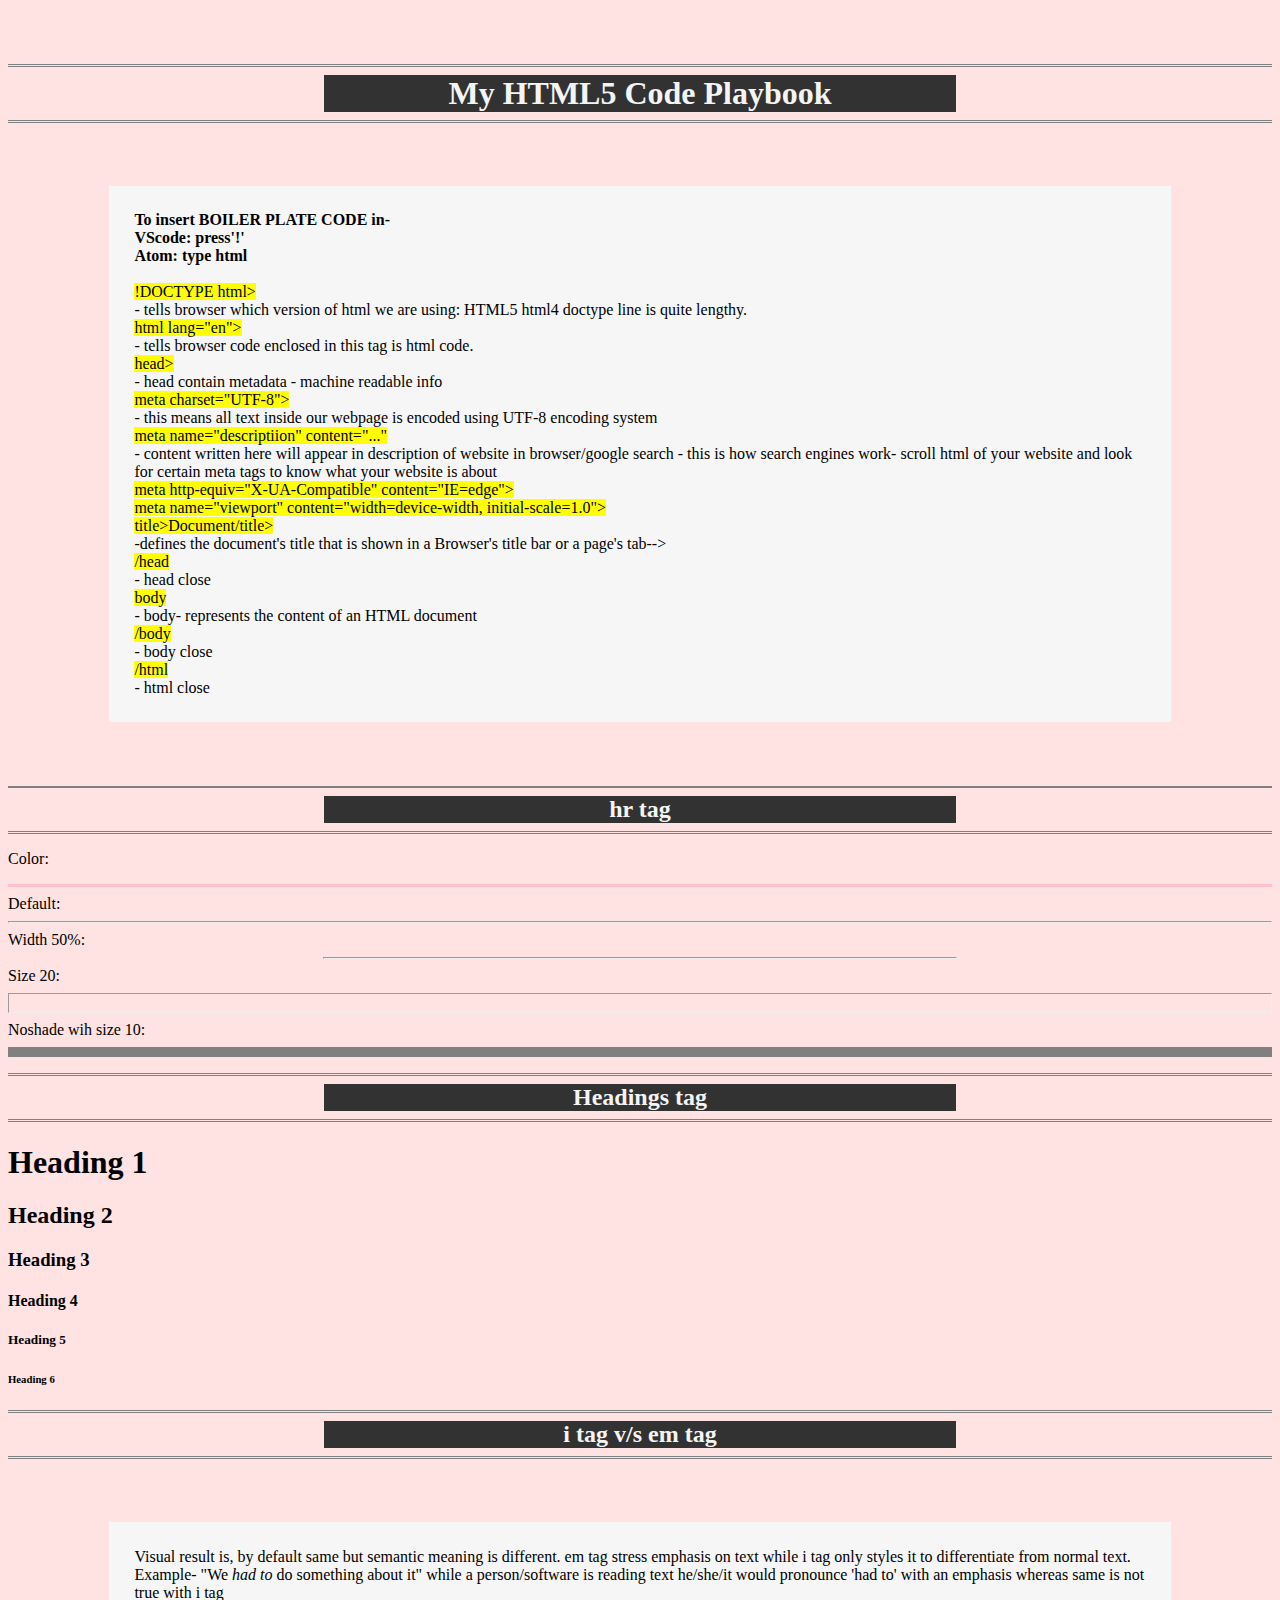
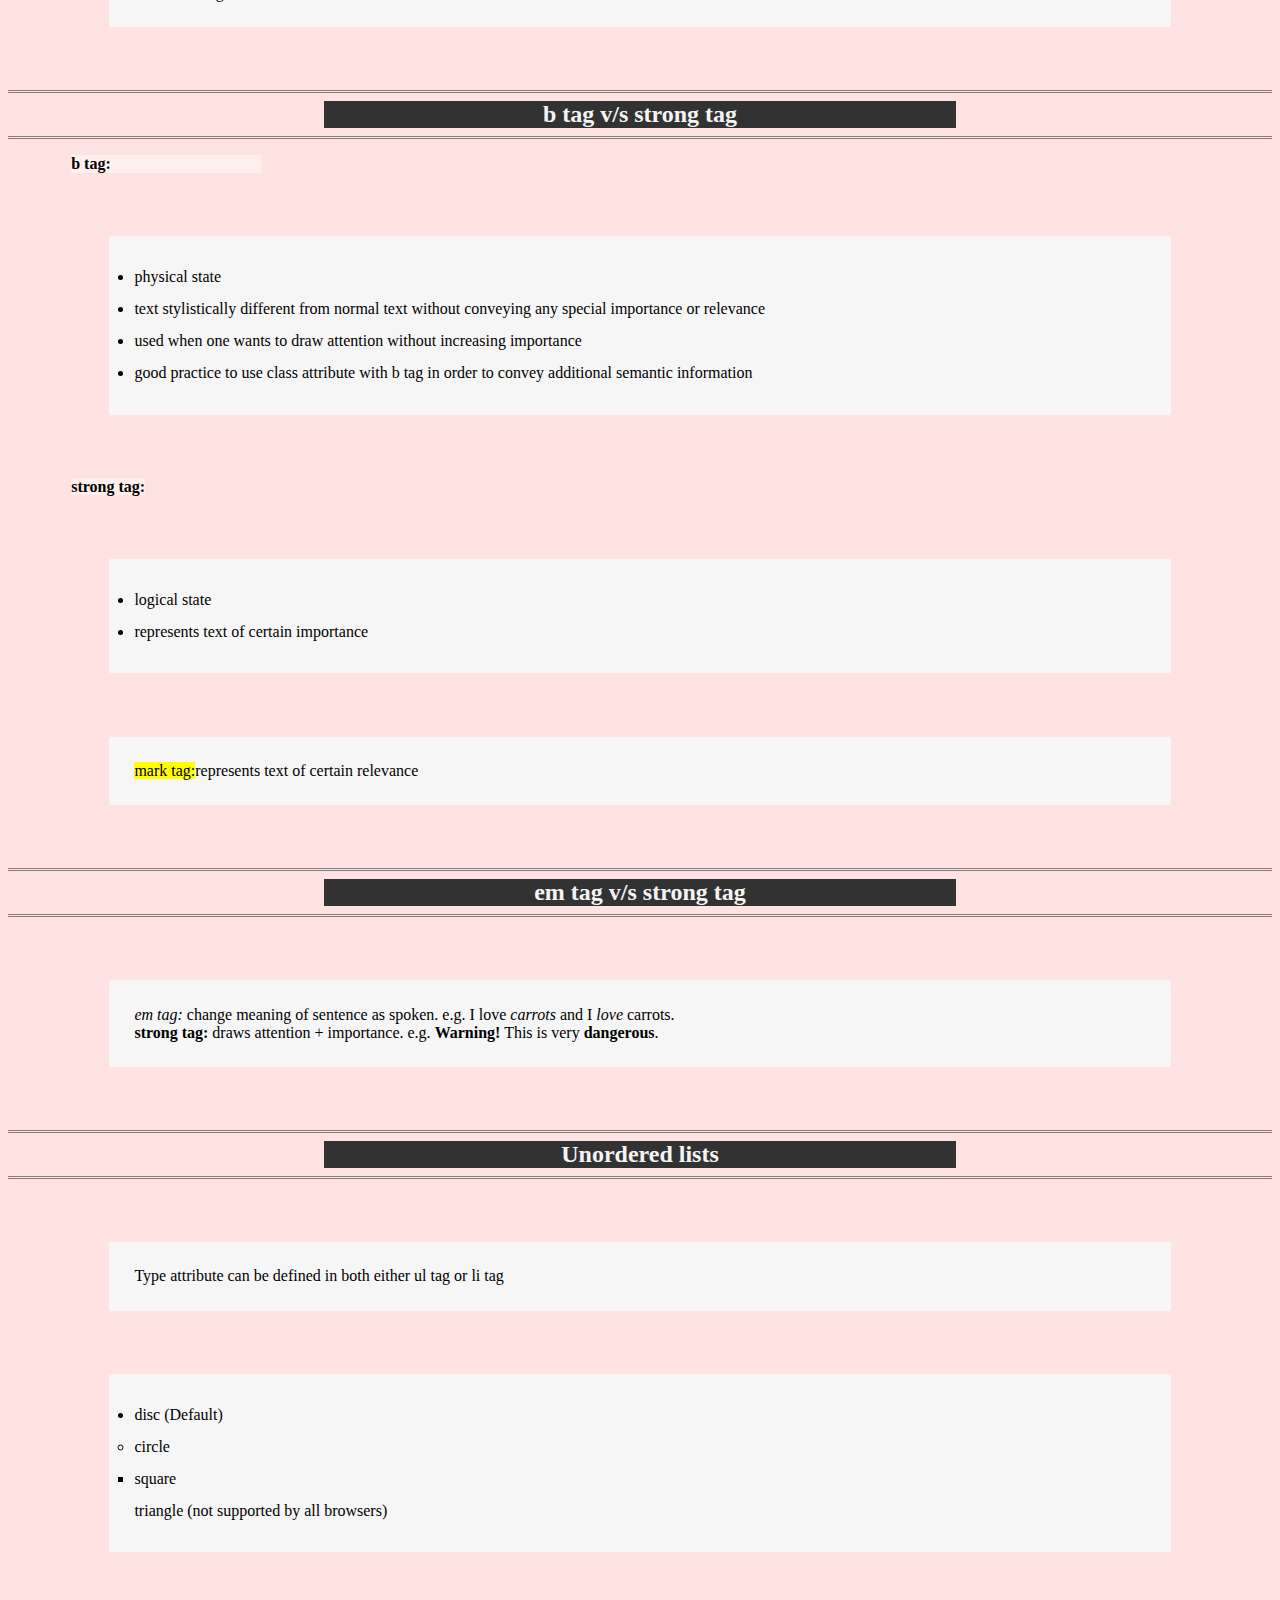
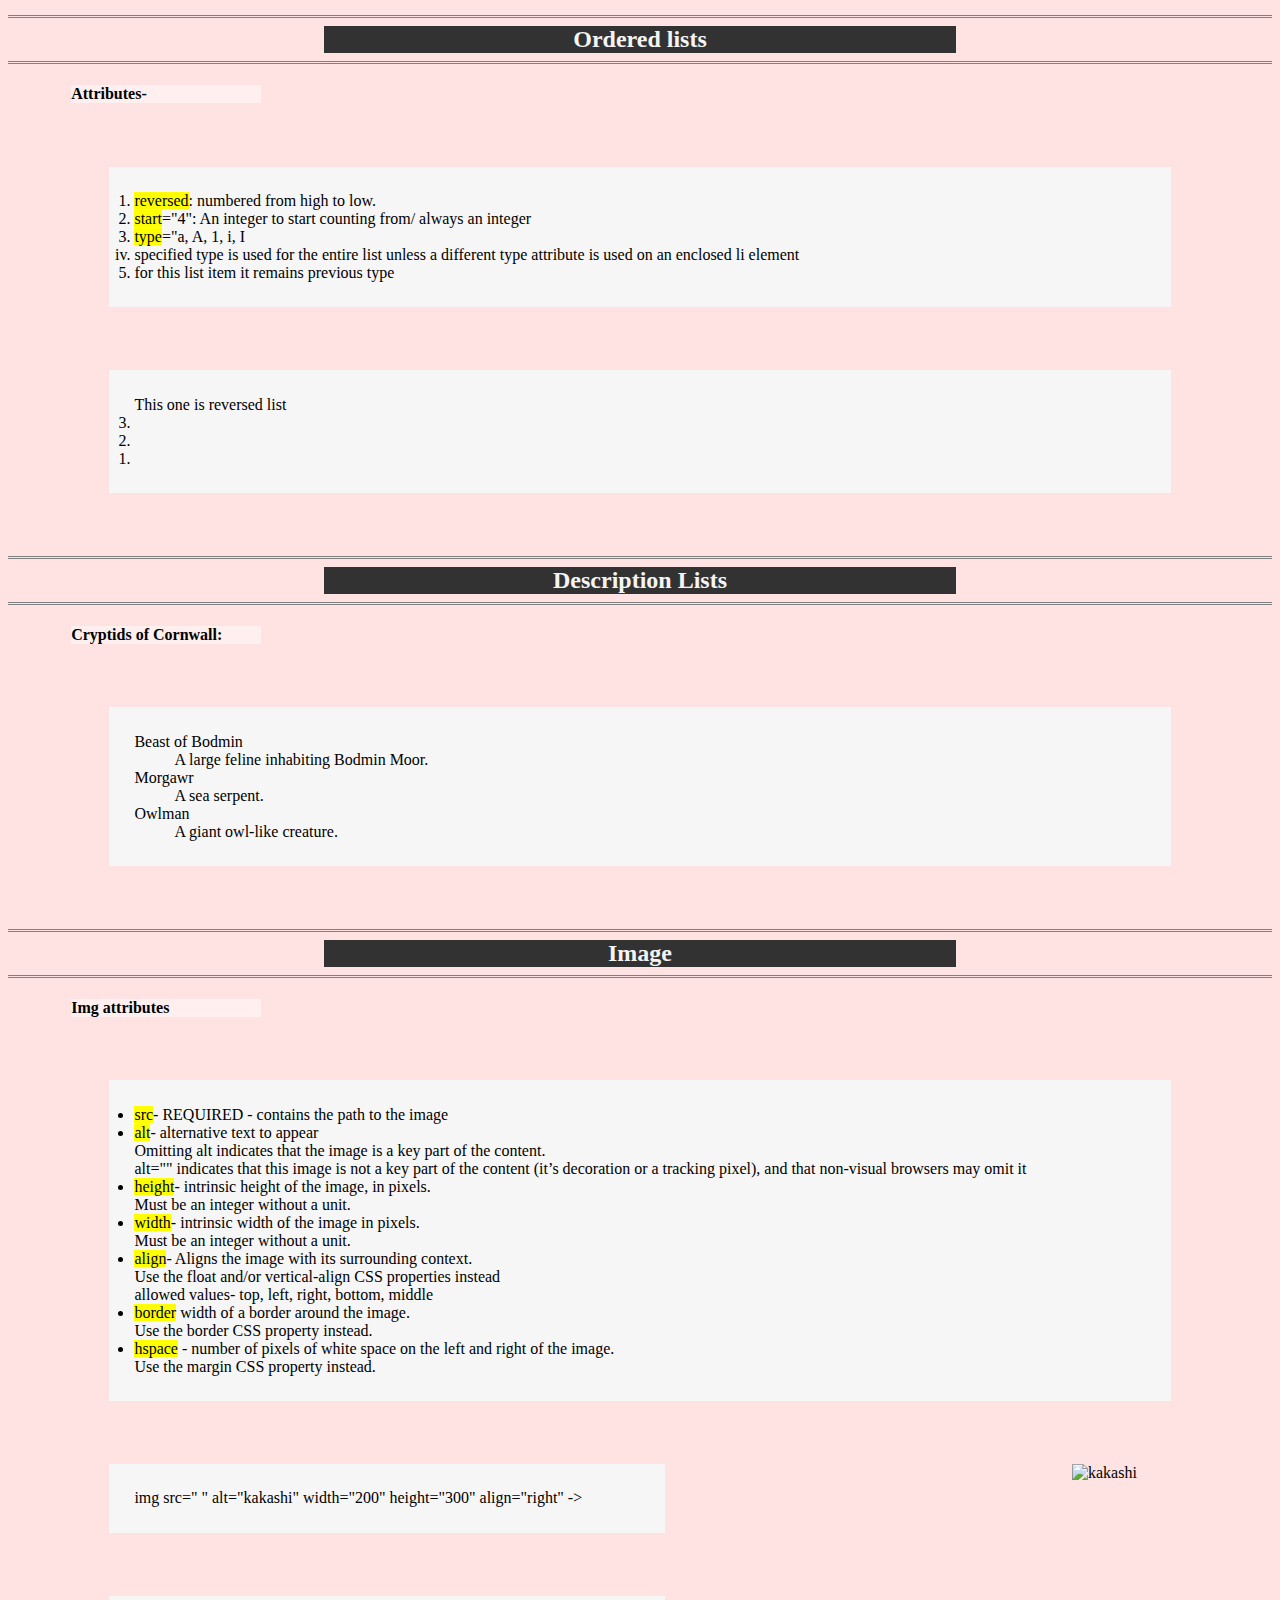
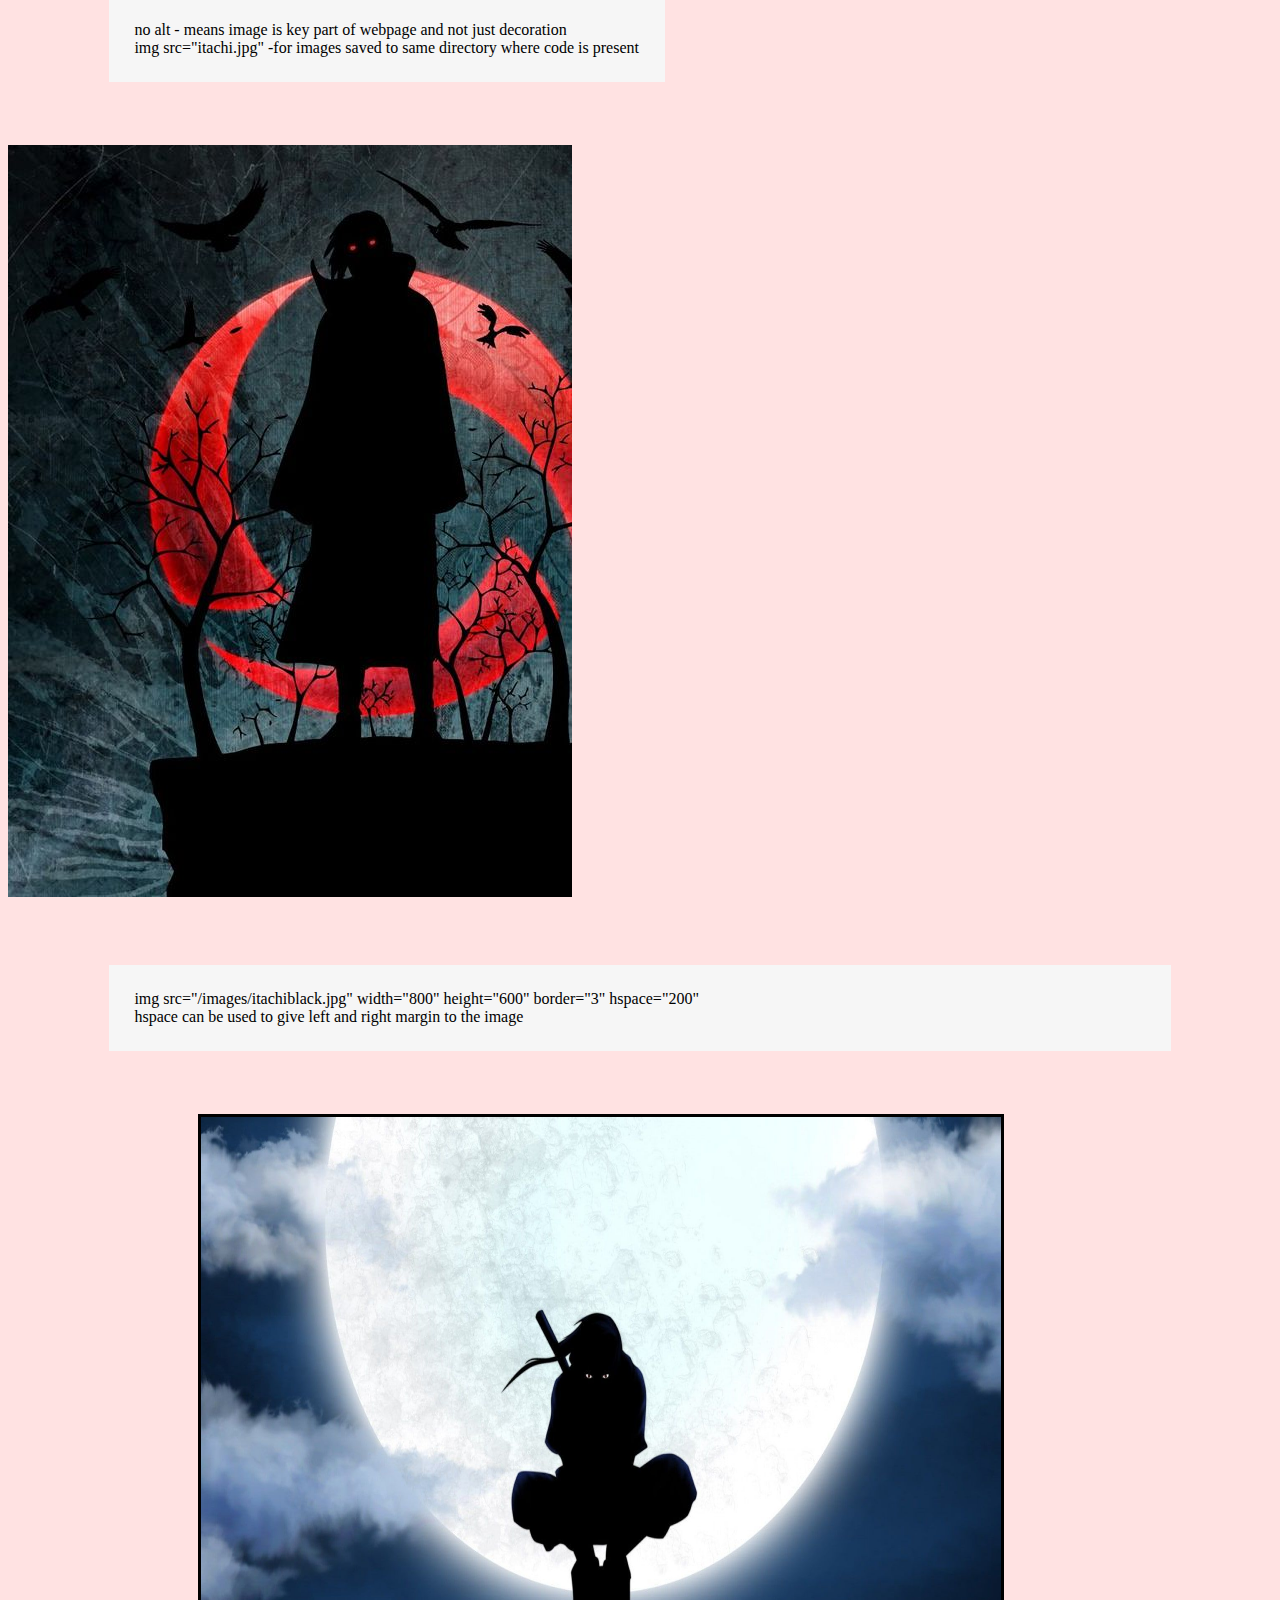
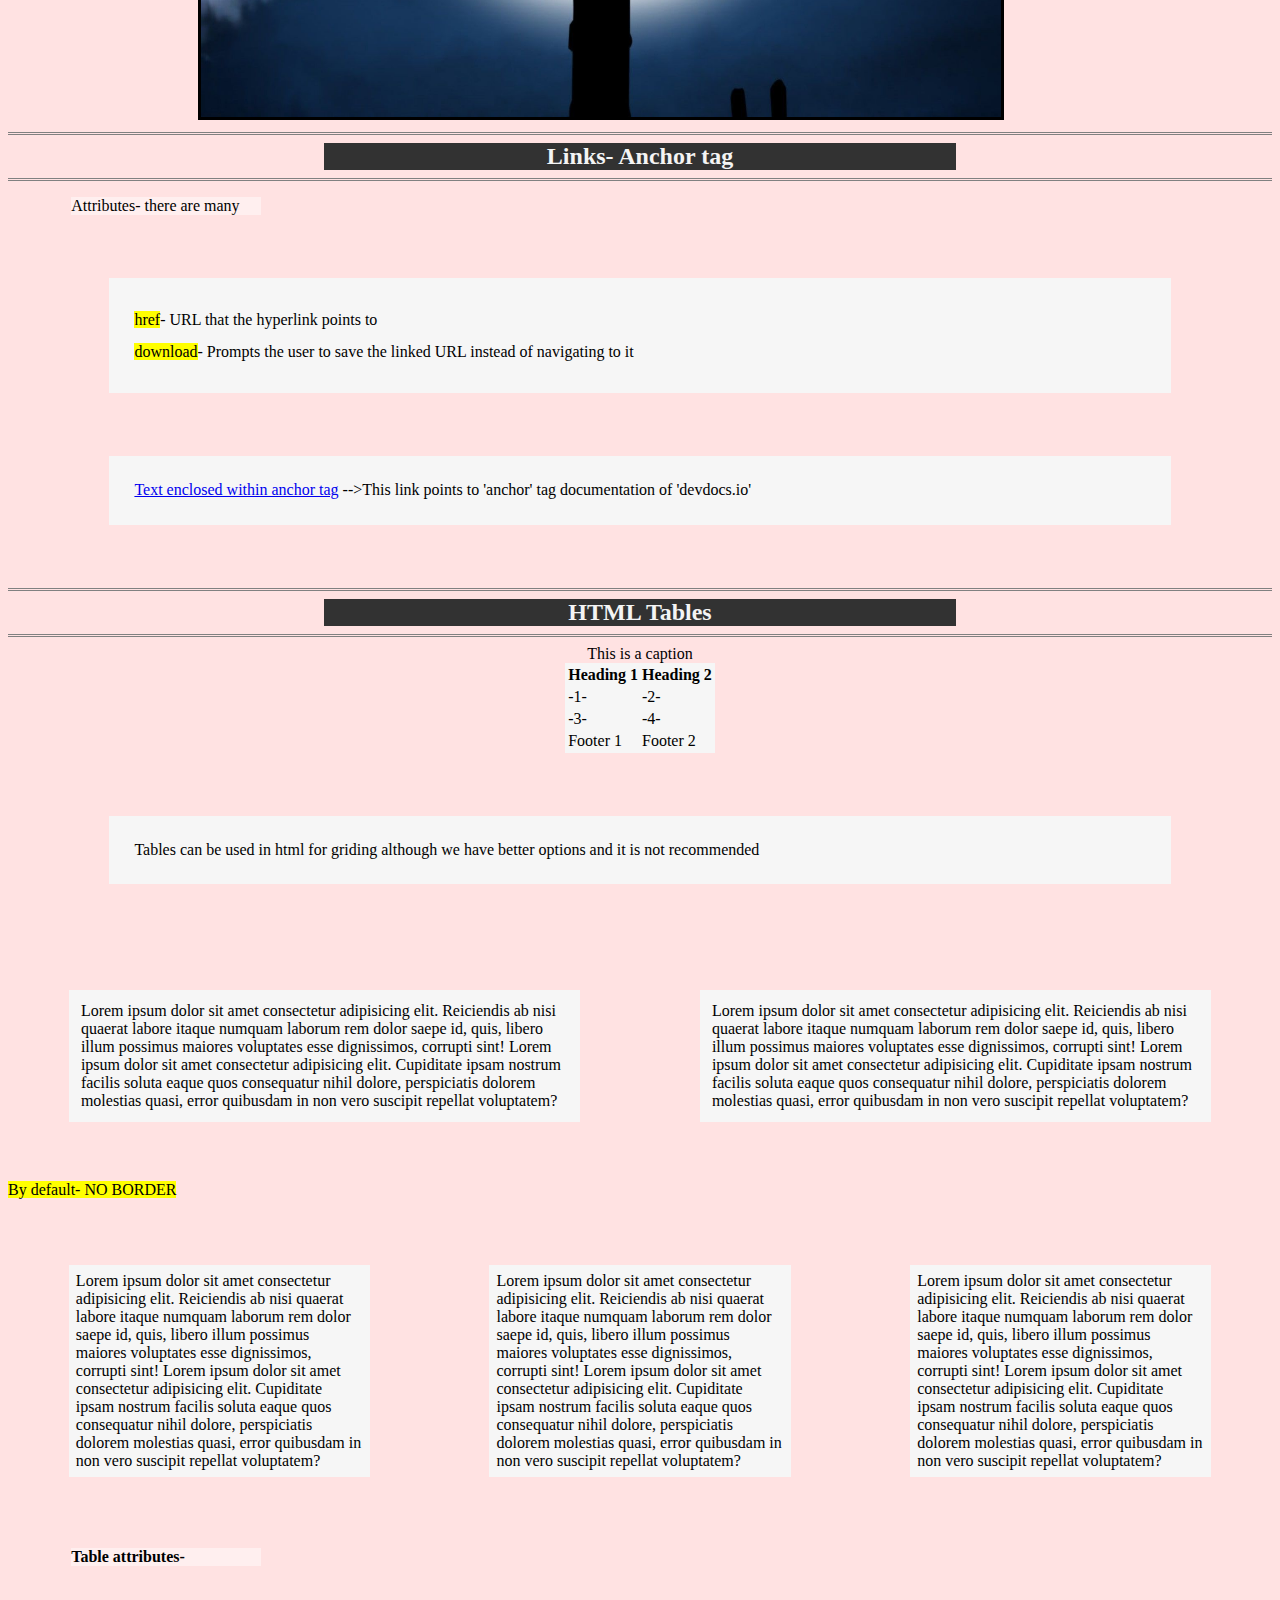
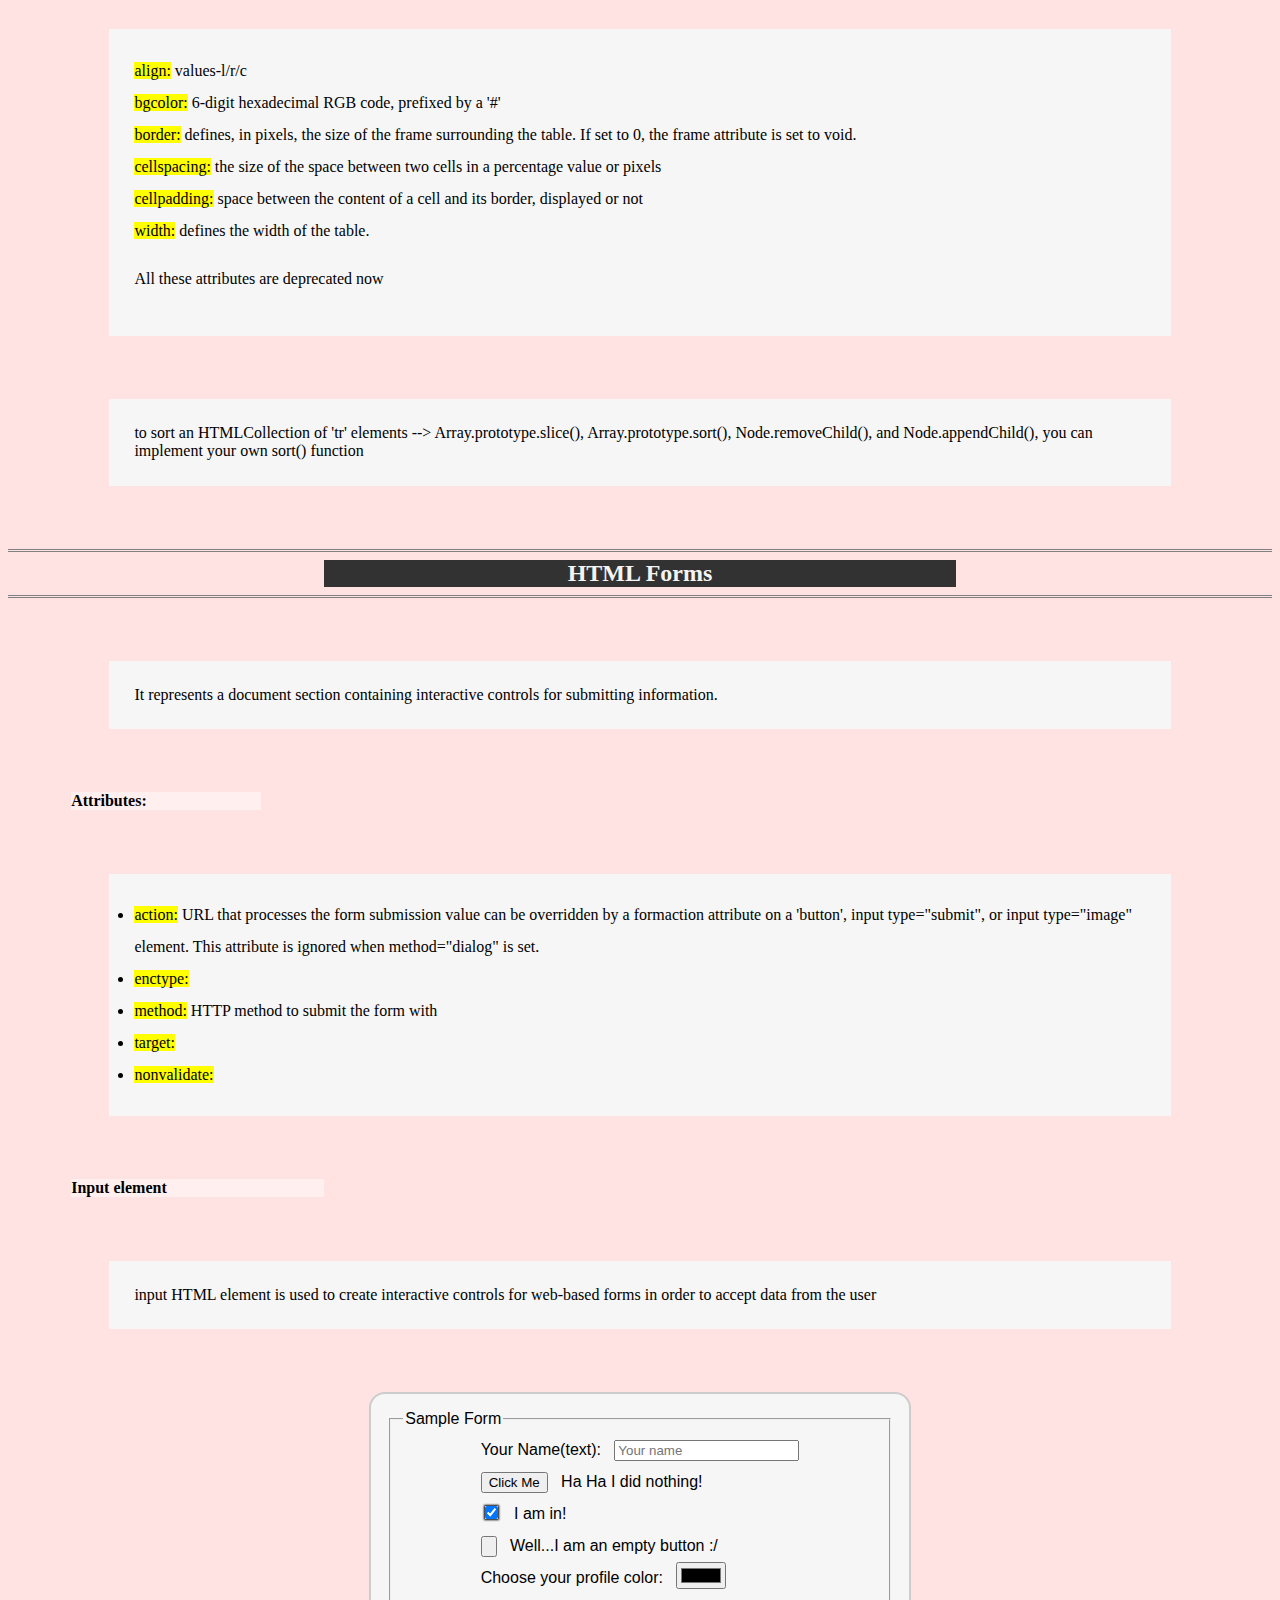
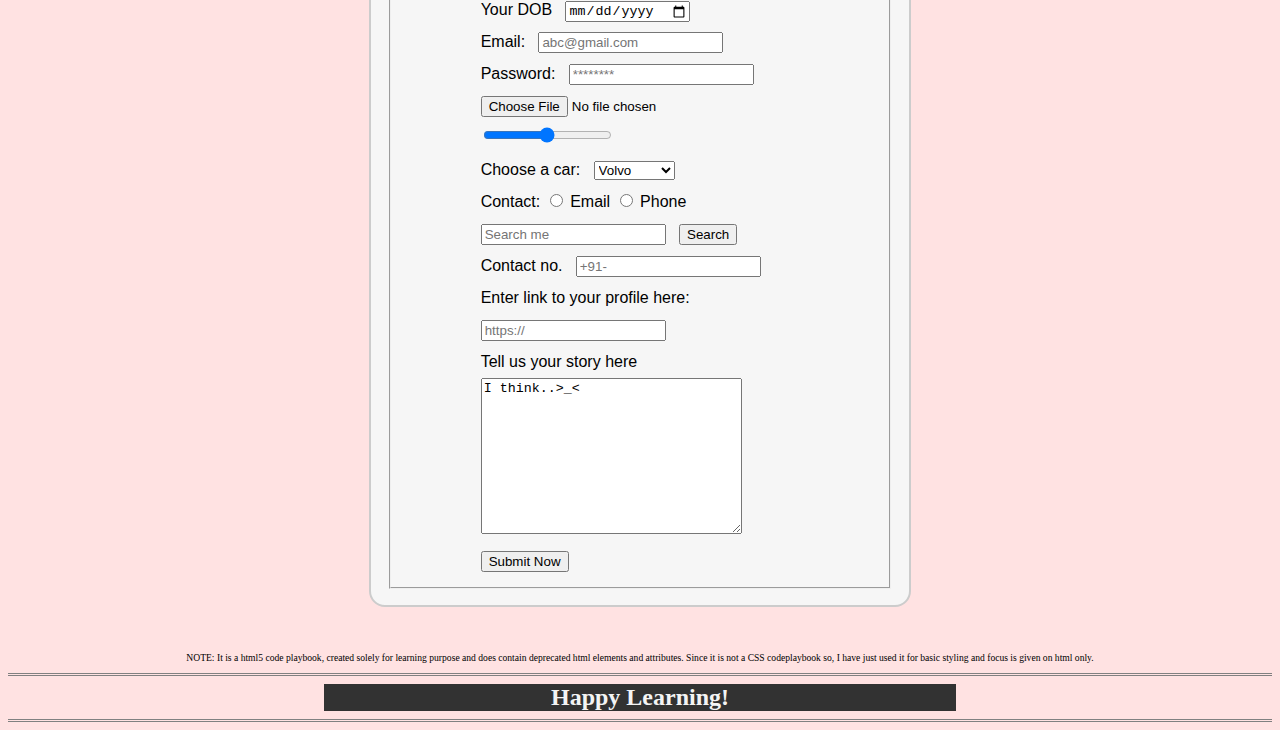
==== index.html @ 46c09ff7 "Rename HTMLplaybook.html to index.html" ====
<!DOCTYPE html>
<html lang="en">
    <head>
        <meta charset="UTF-8">
        <meta http-equiv="X-UA-Compatible" content="IE=edge">
        <meta name="viewport" content="width=device-width, initial-scale=1.0">
        <link rel="stylesheet" href="style.css">
        <title>My html5 code playbook</title>
    </head>
    <body><!--This is INLINE CSS-->
        <br>
        <hr class="head-hr" style="margin-top:3%;"> <!--default hr tag-->
        
            <h1 class="headings">My HTML5 Code Playbook</h1>
        
        <hr class="head-hr">

        <p class="text-box"><b>To insert BOILER PLATE CODE in-
            <br>VScode: press'!'
            <br>Atom: type html</b> 
            <br><br>
            <mark>!DOCTYPE html></mark><br>- tells browser which version of html we are using: HTML5 html4 doctype line is quite lengthy.
            <br>
            <mark>html lang="en"></mark><br>- tells browser code enclosed in this tag is html code.
            <br>
            <mark>head></mark><br>- head contain metadata - machine readable info
            <br>
            <mark>meta charset="UTF-8"></mark><br>- this means all text inside our webpage is encoded using UTF-8 encoding system
            <br>
            <mark>meta name="descriptiion" content="..."</mark><br>- content written here will appear in description of website in browser/google search - this is how search engines work- scroll html of your website and look for certain meta tags to know what your website is about
            <br>
            <mark>meta http-equiv="X-UA-Compatible" content="IE=edge"></mark>
            <br>
            <mark>meta name="viewport" content="width=device-width, initial-scale=1.0"></mark>
            <br>
            <mark>title>Document/title></mark><br>-defines the document's title that is shown in a Browser's title bar or a page's tab-->
            <br>
            <mark>/head</mark><br>- head close
            <br>
            <mark>body</mark><br>- body- represents the content of an HTML document
            <br>
            <mark>/body</mark><br>- body close
            <br>
            <mark>/html</mark><br>- html close
        </p>
    <!-------------------------------BOILER PLATE CODE COMPLETED---------------------------------->

        <hr class="head-hr">
        <h2 class="headings">hr tag</h2>
        <hr class="head-hr">

        <p>
            Color:
            <hr size="3" color="pink"><!--Sets the color of the rule through color name or hexadecimal value.-->
            Default:
            <hr>
            Width 50%:
            <hr width="50%"><!--Sets the length of the rule on the page through a pixel or percentage value-->
            Size 20:
            <hr size="20"><!--this is hr tag without "noshade"-->
            Noshade wih size 10:
            <hr size="10" noshade><!--size attribute sets height in pixels-->
        </p>
        
        <hr class="head-hr">
        <h2 class="headings">Headings tag</h2>
        <hr class="head-hr">

        <h1>Heading 1</h1>
        <h2>Heading 2</h2>
        <h3>Heading 3</h3>
        <h4>Heading 4</h4>
        <h5>Heading 5</h5>
        <h6>Heading 6</h6>
        <!--Heading give line breaks themselves: no need to add br tag-->

        <hr class="head-hr">
        <h2 class="headings">i tag v/s em tag</h2>
        <hr class="head-hr">

        <p class="text-box">Visual result is, by default same but semantic meaning is different. em tag stress emphasis on text while i tag only styles it to differentiate from normal text. Example- "We <em>had to</em> do something about it" while a person/software is reading text he/she/it would pronounce 'had to' with an emphasis whereas same is not true with i tag</p>

        <hr class="head-hr">
        <h2 class="headings">b tag v/s strong tag</h2>
        <hr class="head-hr">

        <p class="subheading">
            <b>b tag:</b> 
        </p>

        <ul class="text-box" style="list-style-type: disc;">
            <li>physical state</li>
            <li>text stylistically different from normal text without conveying any special importance or relevance</li>
            <li>used when one wants to draw attention without increasing importance</li>
            <li>good practice to use class attribute with b tag in order to convey additional semantic information</li>
        </ul>
        
        <strong class="subheading">strong tag:</strong>
        <ul class="text-box" style="list-style-type: disc;">
            <li>logical state</li>
            <li>represents text of certain importance</li>
        </ul>
        
        <p class="text-box"><mark>mark tag:</mark>represents text of certain relevance</p>
        
        <hr class="head-hr">
        <h2 class="headings">em tag v/s strong tag</h2>
        <hr class="head-hr">

        <p class="text-box">
            <em>em tag:</em> change meaning of sentence as spoken. e.g. I love <em>carrots</em> and I <em>love</em> carrots.
            <br>
            <strong>strong tag:</strong> draws attention + importance. e.g. <strong>Warning!</strong> This is very<strong> dangerous</strong>.
        </p>

        <hr class="head-hr">
        <h2 class="headings">Unordered lists</h2>
        <hr class="head-hr">

        <!--for grouping a collection of items that do not have a numerical ordering-->
        <p class="text-box">
        Type attribute can be defined in both either ul tag or li tag
        </p>

        <ul class="text-box">
            <li type="disc">disc (Default)</li>
            <li type="circle">circle</li>
            <li type="square">square</li>
            <li type="triangle">triangle (not supported by all browsers)</li>
        </ul>
        
        <hr class="head-hr">
        <h2 class="headings">Ordered lists</h2>
        <hr class="head-hr">
        <!--
            li*5 and enter inserts 5 li 
            ul>li*5 inserts 5 li of ul
        -->
        <h4 class="subheading">Attributes-</h4>
        <ol type="1" class="text-box">
            <li><mark>reversed</mark>:  numbered from high to low.</li>
            <li><mark>start</mark>="4": An integer to start counting from/ always an integer</li>
            <li><mark>type</mark>="a, A, 1, i, I</li>
            <li type="i">specified type is used for the entire list unless a different type attribute is used on an enclosed li element</li>
            <li>for this list item it remains previous type</li>
        </ol>
        <ol reversed class="text-box">
            This one is reversed list
            <li></li>
            <li></li>
            <li></li>
        </ol>

        <hr class="head-hr">
        <h2 class="headings">Description Lists</h2>
        <hr class="head-hr">

        <h4 class="subheading">Cryptids of Cornwall:</h4>
        <dl class="text-box">
            <dt>Beast of Bodmin</dt>
            <dd>A large feline inhabiting Bodmin Moor.</dd>

            <dt>Morgawr</dt>
            <dd>A sea serpent.</dd>

            <dt>Owlman</dt>
            <dd>A giant owl-like creature.</dd>
        </dl>

        <hr class="head-hr">
        <h2 class="headings">Image</h2>
        <hr class="head-hr">

        <h4 class="subheading">Img attributes</h4>
        <ul class="text-box" style="list-style-type: disc; line-height: normal;">
            <li><mark>src</mark>- REQUIRED - contains the path to the image</li>
            <li><mark>alt</mark>- alternative text to appear</li>Omitting alt indicates that the image is a key part of the content.<br>alt="" indicates that this image is not a key part of the content (it’s decoration or a tracking pixel), and that non-visual browsers may omit it 
            <li><mark>height</mark>- intrinsic height of the image, in pixels.<br>Must be an integer without a unit.</li>
            <li><mark>width</mark>- intrinsic width of the image in pixels.<br>Must be an integer without a unit.</li>
            <li><mark>align</mark>- Aligns the image with its surrounding context.<br>Use the float and/or vertical-align CSS properties instead</li>
            allowed values- top, left, right, bottom, middle
            <li><mark>border</mark> width of a border around the image.<br>Use the border CSS property instead.</li>    
            <li><mark>hspace</mark> - number of pixels of white space on the left and right of the image.<br>Use the margin CSS property instead.</li>
        </ul>

        <img src="https://images.hdqwalls.com/download/kakashi-hatake-naruto-bw-800x1280.jpg" alt="kakashi" width="200" height="300" align="right">
        <p class="text-box" style="width:40%; margin-left:8%;">img src=" " alt="kakashi" width="200" height="300" align="right" -></p>
        
        <p class="text-box" style="width:40%; margin-left:8% ">no alt - means image is key part of webpage and not just decoration<br>img src="itachi.jpg" -for images saved to same directory where code is present</p>

        <img src="itachi.jpg">
        <p class="text-box">img src="/images/itachiblack.jpg" width="800" height="600" border="3" hspace="200"<br>hspace can be used to give left and right margin to the image</p>
        <img src="itachiblack.jpg" width="800" height="600" border="3" hspace="15%">
        
        <hr class="head-hr">
        <h2 class="headings">Links- Anchor tag</h2>
        <hr class="head-hr">

        <p class="subheading">
            Attributes- there are many
        </p>
        <ul class="text-box">
            <li><mark>href</mark>- URL that the hyperlink points to</li>
            <li><mark>download</mark>- Prompts the user to save the linked URL instead of navigating to it</li>
        </ul>

        <p class="text-box">
            <a href="https://devdocs.io/html/element/a">Text enclosed within anchor tag</a> -->This link points to 'anchor' tag documentation of 'devdocs.io' 
        </p>
        

     <!--------------------------------- SECTION-2 COMPLETED-------------------------------------->

        <hr class="head-hr">
        <h2 class="headings">HTML Tables</h2>
        <hr class="head-hr">

        <table bgcolor="#F6F6F6" align="center">
            <!--red highlighted attributes are deprecated now-->
            <caption>This is a caption</caption>
            <!--thead/tfoot are used for stylling head/foot/body differently or made them fixed and stuff like that -->
            <thead>
                <th>Heading 1</th>
                <th>Heading 2</th>
            </thead>
            <tbody>
                <tr>
                    <td>-1-</td>
                    <td>-2-</td>
                </tr>
                <tr>
                    <td>-3-</td>
                    <td>-4-</td>
                </tr>
            </tbody>
            <tfoot>
                <tr>
                <td>Footer 1</td>
                <td>Footer 2</td>
                </tr>
            </tfoot>
        </table>
        <p class="text-box">Tables can be used in html for griding although we have better options and it is not recommended</p>
        <table cellpadding="10%">
            <tr>
                <td>
                    <p class="text-box">Lorem ipsum dolor sit amet consectetur adipisicing elit. Reiciendis ab nisi quaerat labore itaque numquam laborum rem dolor saepe id, quis, libero illum possimus maiores voluptates esse dignissimos, corrupti sint! Lorem ipsum dolor sit amet consectetur adipisicing elit. Cupiditate ipsam nostrum facilis soluta eaque quos consequatur nihil dolore, perspiciatis dolorem molestias quasi, error quibusdam in non vero suscipit repellat voluptatem?</p>
                </td>
                <td>
                    <p class="text-box">Lorem ipsum dolor sit amet consectetur adipisicing elit. Reiciendis ab nisi quaerat labore itaque numquam laborum rem dolor saepe id, quis, libero illum possimus maiores voluptates esse dignissimos, corrupti sint! Lorem ipsum dolor sit amet consectetur adipisicing elit. Cupiditate ipsam nostrum facilis soluta eaque quos consequatur nihil dolore, perspiciatis dolorem molestias quasi, error quibusdam in non vero suscipit repellat voluptatem?</p>
                </td>
            </tr>
        </table>
        
        <p>
            <mark>By default- NO BORDER</mark>
        </p>
        
        <table cellspacing="10%" cellpadding="30%">
            <tr>
                <td>
                    <p class="text-box">Lorem ipsum dolor sit amet consectetur adipisicing elit. Reiciendis ab nisi quaerat labore itaque numquam laborum rem dolor saepe id, quis, libero illum possimus maiores voluptates esse dignissimos, corrupti sint! Lorem ipsum dolor sit amet consectetur adipisicing elit. Cupiditate ipsam nostrum facilis soluta eaque quos consequatur nihil dolore, perspiciatis dolorem molestias quasi, error quibusdam in non vero suscipit repellat voluptatem?</p>
                </td>
                <td>
                    <p class="text-box">Lorem ipsum dolor sit amet consectetur adipisicing elit. Reiciendis ab nisi quaerat labore itaque numquam laborum rem dolor saepe id, quis, libero illum possimus maiores voluptates esse dignissimos, corrupti sint! Lorem ipsum dolor sit amet consectetur adipisicing elit. Cupiditate ipsam nostrum facilis soluta eaque quos consequatur nihil dolore, perspiciatis dolorem molestias quasi, error quibusdam in non vero suscipit repellat voluptatem?</p>
                </td>
                <td>
                    <p class="text-box">Lorem ipsum dolor sit amet consectetur adipisicing elit. Reiciendis ab nisi quaerat labore itaque numquam laborum rem dolor saepe id, quis, libero illum possimus maiores voluptates esse dignissimos, corrupti sint! Lorem ipsum dolor sit amet consectetur adipisicing elit. Cupiditate ipsam nostrum facilis soluta eaque quos consequatur nihil dolore, perspiciatis dolorem molestias quasi, error quibusdam in non vero suscipit repellat voluptatem?</p>
                </td>
            </tr>
        </table>

        <h4 class="subheading">Table attributes-</h4>
        <ul class="text-box">
            <li><mark>align:</mark> values-l/r/c</li>
            <li><mark>bgcolor:</mark>  6-digit hexadecimal RGB code, prefixed by a '#'</li>
            <li><mark>border:</mark> defines, in pixels, the size of the frame surrounding the table. If set to 0, the frame attribute is set to void.</li>
            <li><mark>cellspacing:</mark> the size of the space between two cells in a percentage value or pixels</li>
            <li><mark>cellpadding:</mark> space between the content of a cell and its border, displayed or not</li>
            <li><mark>width:</mark> defines the width of the table.</li>
            <p>All these attributes are deprecated now</p>
        </ul>

        <p class="text-box"> to sort an HTMLCollection of 'tr' elements --> Array.prototype.slice(), Array.prototype.sort(), Node.removeChild(), and Node.appendChild(), you can implement your own sort() function </p>

        <hr class="head-hr">
        <h2 class="headings">HTML Forms</h2>
        <hr class="head-hr">

        <p class="text-box">It represents a document section containing interactive controls for submitting information.</p>

        <h4 class="subheading">Attributes:</h4>
        <ul class="text-box" style="list-style-type: disc;">
            <li><mark>action:</mark> URL that processes the form submission value can be overridden by a formaction attribute on a 'button', input type="submit", or input type="image" element. This attribute is ignored when method="dialog" is set.</li>
            <li><mark>enctype:</mark></li>
            <li><mark>method:</mark>  HTTP method to submit the form with</li>
            <li><mark>target:</mark></li>
            <li><mark>nonvalidate:</mark></li>
        </ul>

        <h4 class="subheading" style="width:20%;">Input element</h4>
        <p class="text-box">input HTML element is used to create interactive controls for web-based forms in order to accept data from the user</p>

        <!--for structuring our web form and make styling easier form must be in lists-->

        <form action="mailto:kspgsp72@gmail.com" method="post" enctype="text/plain">
            <fieldset   class="form">
                <legend>Sample Form</legend>
                <ul>
                    <li>
                        <label for="name">Your Name(text):</label>
                        &nbsp;
                        <input type="text" id="name" name="YourName" placeholder="Your name">
                    </li>

                    <!--name="YourName" this name appear on where data inputted by user appear to admin-->
                    <li>
                        <input type="button" id="btn1" value="Click Me">
                        &nbsp;
                        <label for="btn1">Ha Ha I did nothing!</label>
                    </li>
                    <!-- value attribute contains default text filled onto form -->

                    <li>
                        <input type="checkbox" checked id="newsletter">
                        &nbsp;
                        <label for="newsletter">I am in!</label>
                    </li>

                    <li>
                        <input type="button" id="btn2" value="">
                        &nbsp;
                        <label for="btn2">  Well...I am an empty button :/</label>
                    </li>
                    <!--button function can be coded using javascript-->

                    <li>
                        <label for="clr">Choose your profile color:</label>
                        &nbsp;
                        <input type="color" id="clr">
                    </li>

                    <li>
                        <label for="dob">Your DOB</label>
                        &nbsp;
                        <input type="date" id="dob">
                    </li>

                    <li>
                        <label for="mail">Email:</label>
                        &nbsp;
                        <input type="email" id="mail" name="EmailID" placeholder="abc@gmail.com">
                    </li>

                    <li>
                        <label for="pswrd">Password:</label>
                        &nbsp;
                        <input type="password" name="Password" id="pswrd" placeholder="********">
                    </li>

                    <li>
                        <input type="file" name="file">
                    </li>
                
                    <li>
                        <input type="range" name="range-input">
                    </li>    

                    <li>
                        <label for="cars">Choose a car:</label>
                        &nbsp;
                        <select name="cars" id="cars">
                        <option value="volvo">Volvo</option>
                        <option value="saab">Saab</option>
                        <option value="mercedes">Mercedes</option>
                        <option value="audi">Audi</option>
                        </select>
                    </li>

                    <!--Only one radio button in a given group can be selected at the same time-->
                
                    <li>
                        <label>Contact:</label>
                    
                        <input type="radio" id="contactChoice1" name="contact" value="email">
                        <label for="contactChoice1">Email</label>

                        <input type="radio" id="contactChoice2" name="contact" value="phone">
                        <label for="contactChoice2">Phone</label>
                    </li>
                
                    <!-- 
                    name="" appear to admin 
                    value="" is to identify which radio button in a group is selected
                    id="" to link radio button to correct label
                    -->

                    <li>
                        <input type="search" placeholder="Search me" id="srch" name="">
                        &nbsp;
                        <button id="srch">Search</button>
                    </li>

                    <li>
                        <label for="phone">Contact no.</label>
                        &nbsp;
                        <input type="tel" id="phone" name="" placeholder="+91-">
                    </li>

                    <li>
                        <label for="link">Enter link to your profile here:</label><br>
                        <input type="url" id="link" name="" placeholder="https://">
                    </li>

                    <li>
                        <label for="msg">Tell us your story here</label><br>
                        <textarea name="message" id="msg" rows="10" cols="30">I think..>_<</textarea>
                    </li>

                    <li>
                        <input type="submit" id="submit" value="Submit Now">
                    </li>
            </fieldset>
        </form>

        <br><br>
        <p style="font-size: 60%; text-align: center;">NOTE: It is a html5 code playbook, created solely for learning purpose and does contain deprecated html elements and attributes. Since it is not a CSS codeplaybook so, I have just used it for basic styling and focus is given on html only.</p>
        <hr class="head-hr">
        <h2 class="headings">Happy Learning!</h2>
        <hr class="head-hr">
     <!--------------------------------- SECTION-3 COMPLETED-------------------------------------->
    </body>
</html>
---- style.css ----
.headings{
    background-color: #323232;
    width: 50%;
    margin: auto;
    text-align: center;
    color: #F4F4F4;
}
body{
    background-color: #FFE2E2;
}
.head-hr{
    border-style: solid none solid;
    height: 0.9px;
}
.text-box{
    background-color: #F6F6F6;
    margin: auto;
    margin-top: 5%;
    margin-bottom: 5%;
    padding: 2%;
    width:80%;
}
.subheading{
    width: 15%;
    background-color: #FFEFEF;
    margin-left: 5%;
    font-size: 100%;
}
ul {
    list-style: none;
    padding: 0;
    margin: 0;
    line-height: 200%;
}
.form{
    /* to align text of form to center */
    display: flex;
    align-items: center;
    justify-content: center;
}
form {
    /* Center the form on the page */
    margin: 0 auto;
    width: 40%;
    /* Form outline */
    padding: 1em;
    border: 2px solid #CCC;
    border-radius: 1em;
    background-color: #F6F6F6;
    font-family: 'Josefin Sans', sans-serif;
}
input:default {
    box-shadow: 0 0 2px 1px;
}
/*
default is a pseudo class- 
*/
#submit{
    align-items: center;
}
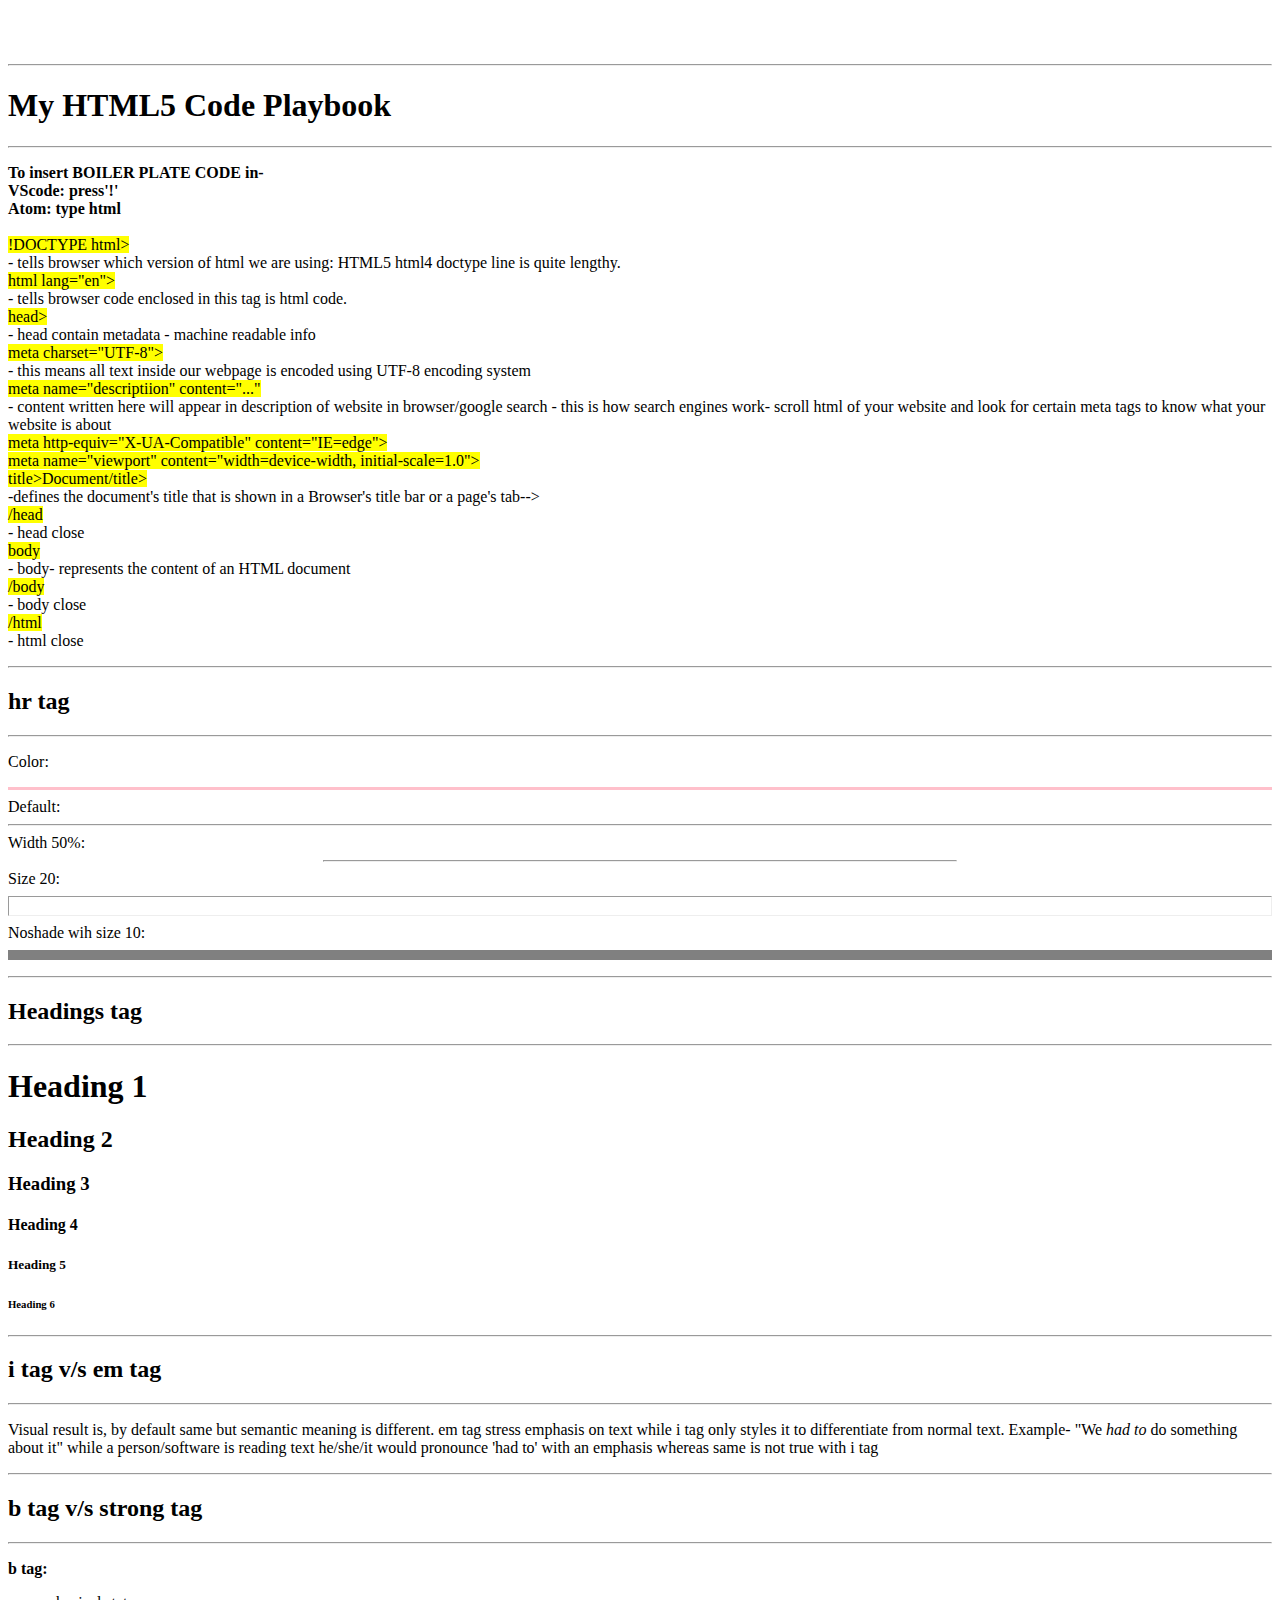
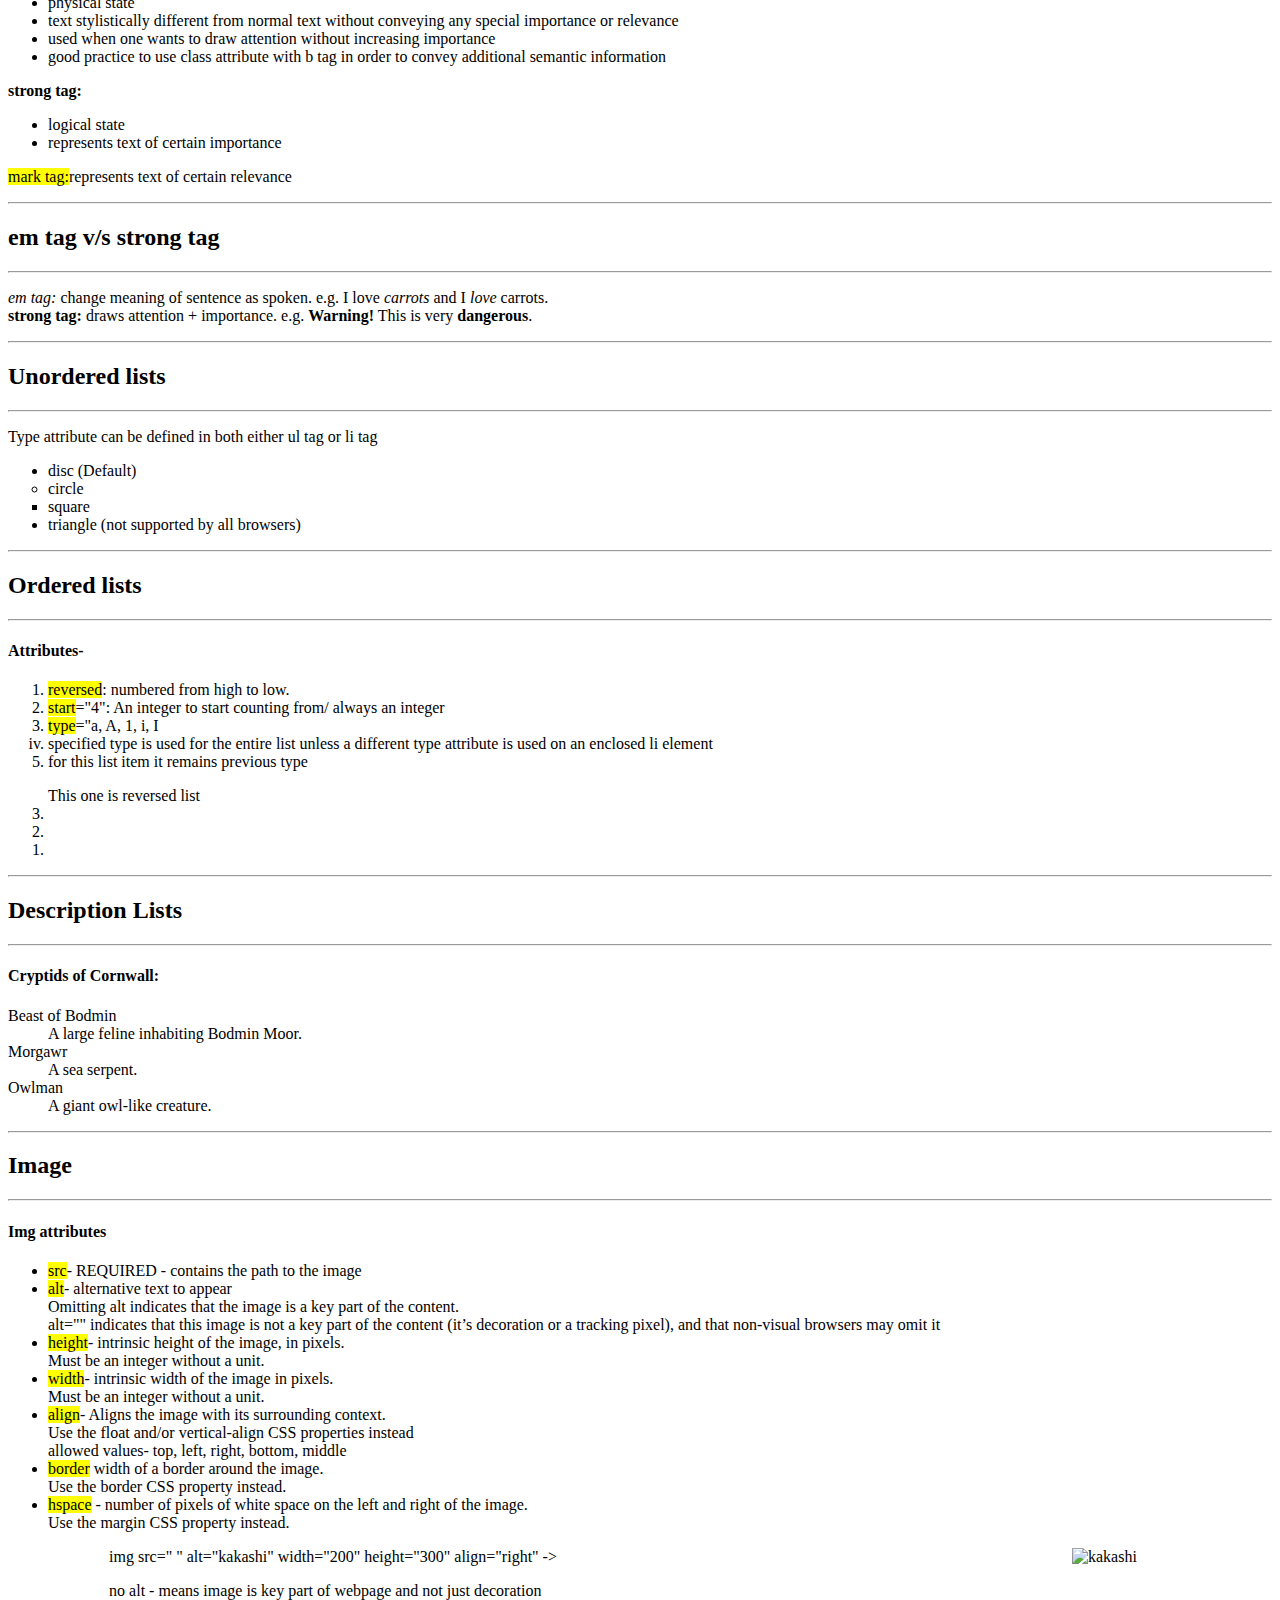
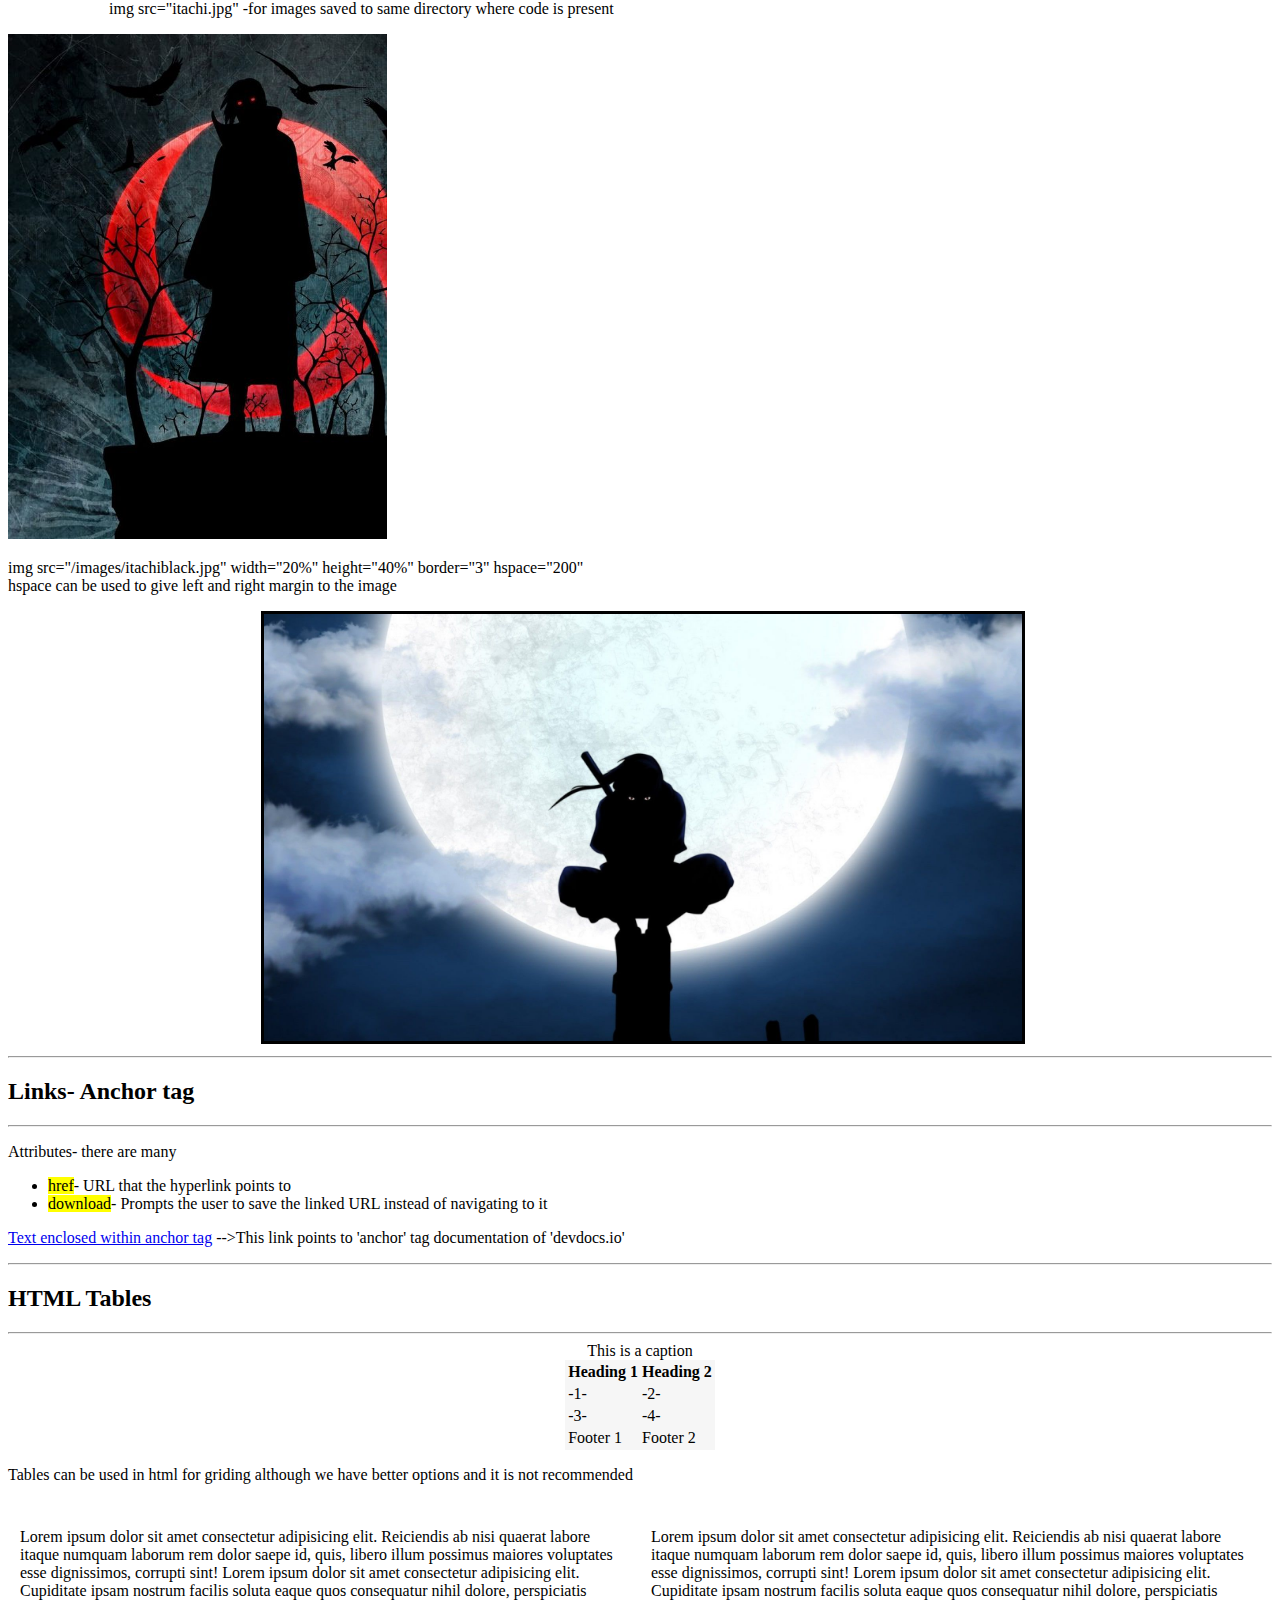
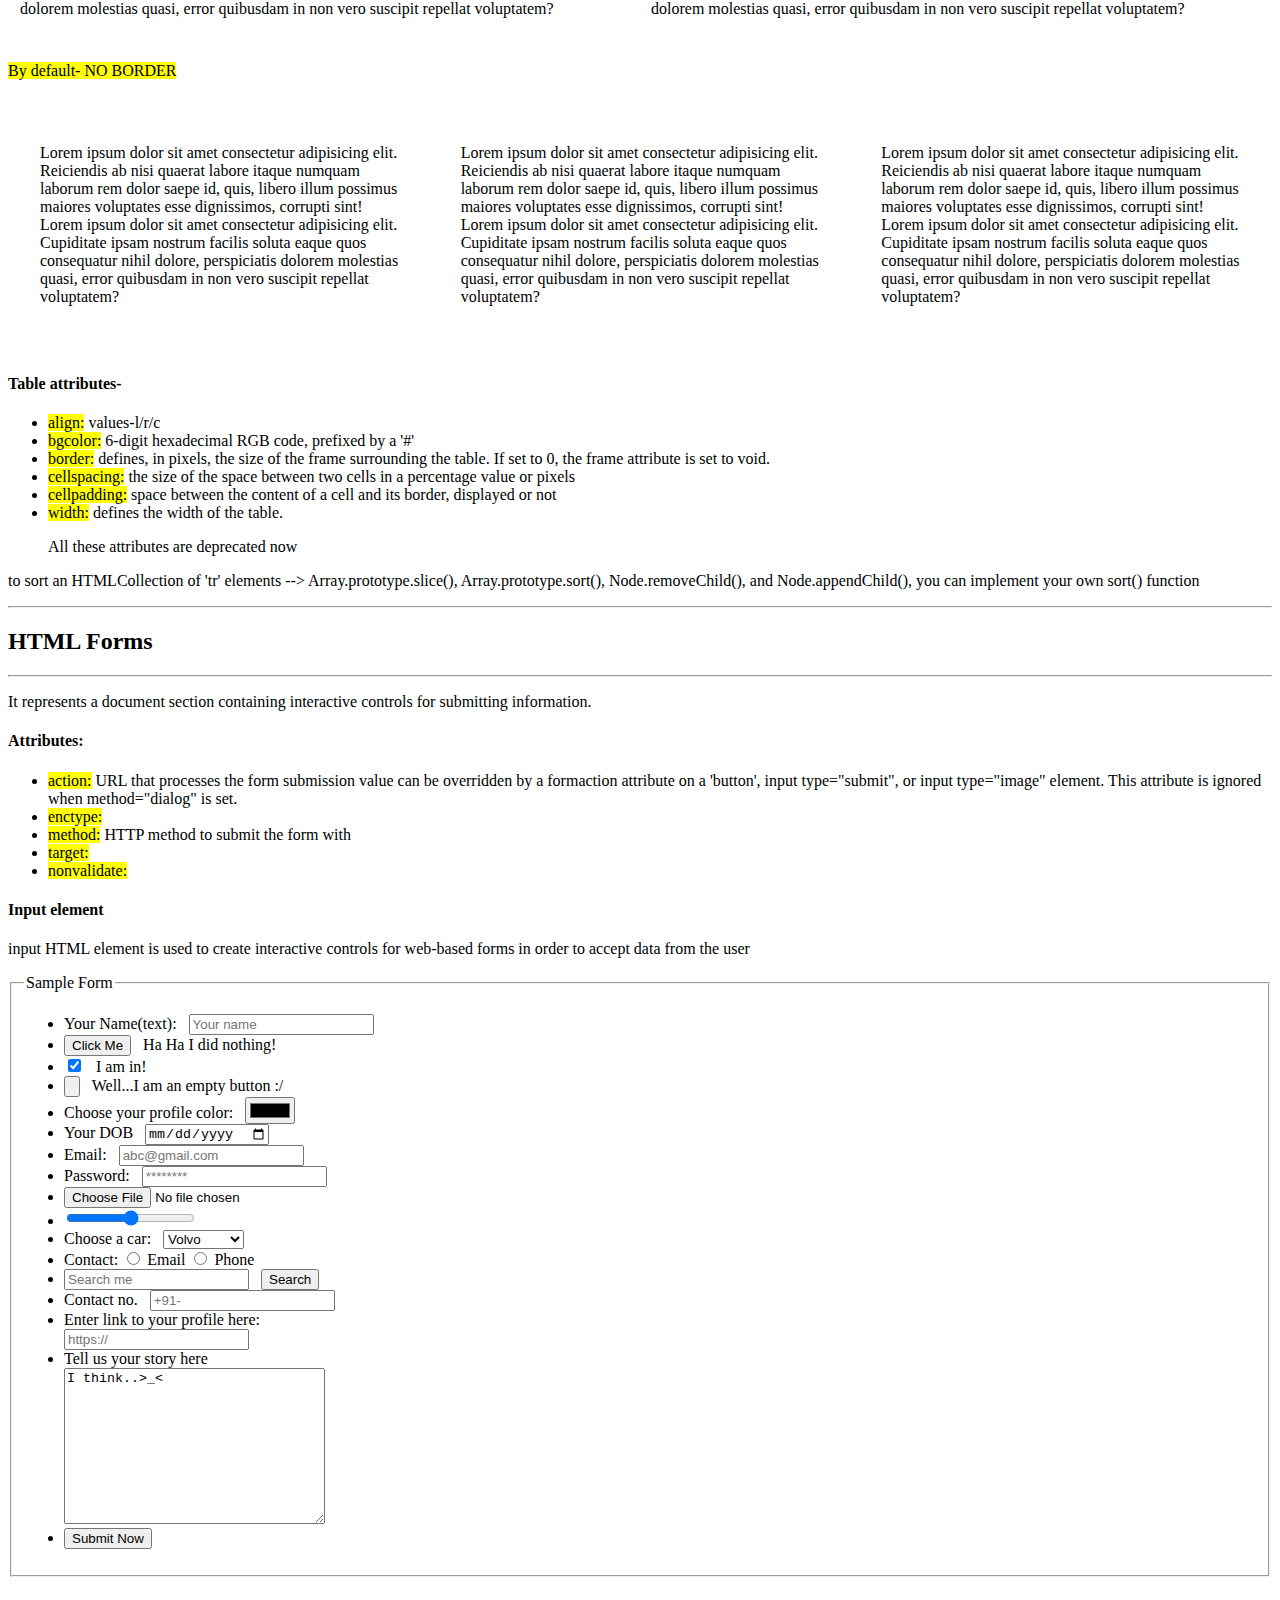
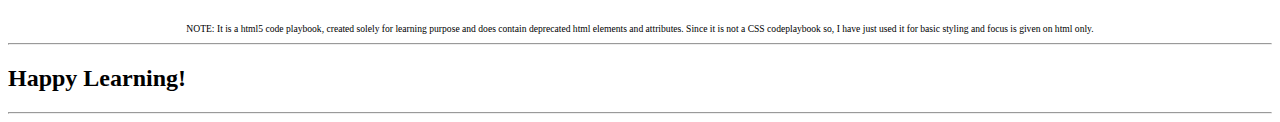
==== commit 5c508dc9: "Update index.html" ====
--- a/index.html
+++ b/index.html
@@ -188,9 +188,9 @@
         
         <p class="text-box" style="width:40%; margin-left:8% ">no alt - means image is key part of webpage and not just decoration<br>img src="itachi.jpg" -for images saved to same directory where code is present</p>
 
-        <img src="itachi.jpg">
-        <p class="text-box">img src="/images/itachiblack.jpg" width="800" height="600" border="3" hspace="200"<br>hspace can be used to give left and right margin to the image</p>
-        <img src="itachiblack.jpg" width="800" height="600" border="3" hspace="15%">
+        <img src="itachi.jpg" width="30%" height="60%">
+        <p class="text-box">img src="/images/itachiblack.jpg" width="20%" height="40%" border="3" hspace="200"<br>hspace can be used to give left and right margin to the image</p>
+        <img src="itachiblack.jpg" width="60%" height="40%" border="3" hspace="20%">
         
         <hr class="head-hr">
         <h2 class="headings">Links- Anchor tag</h2>
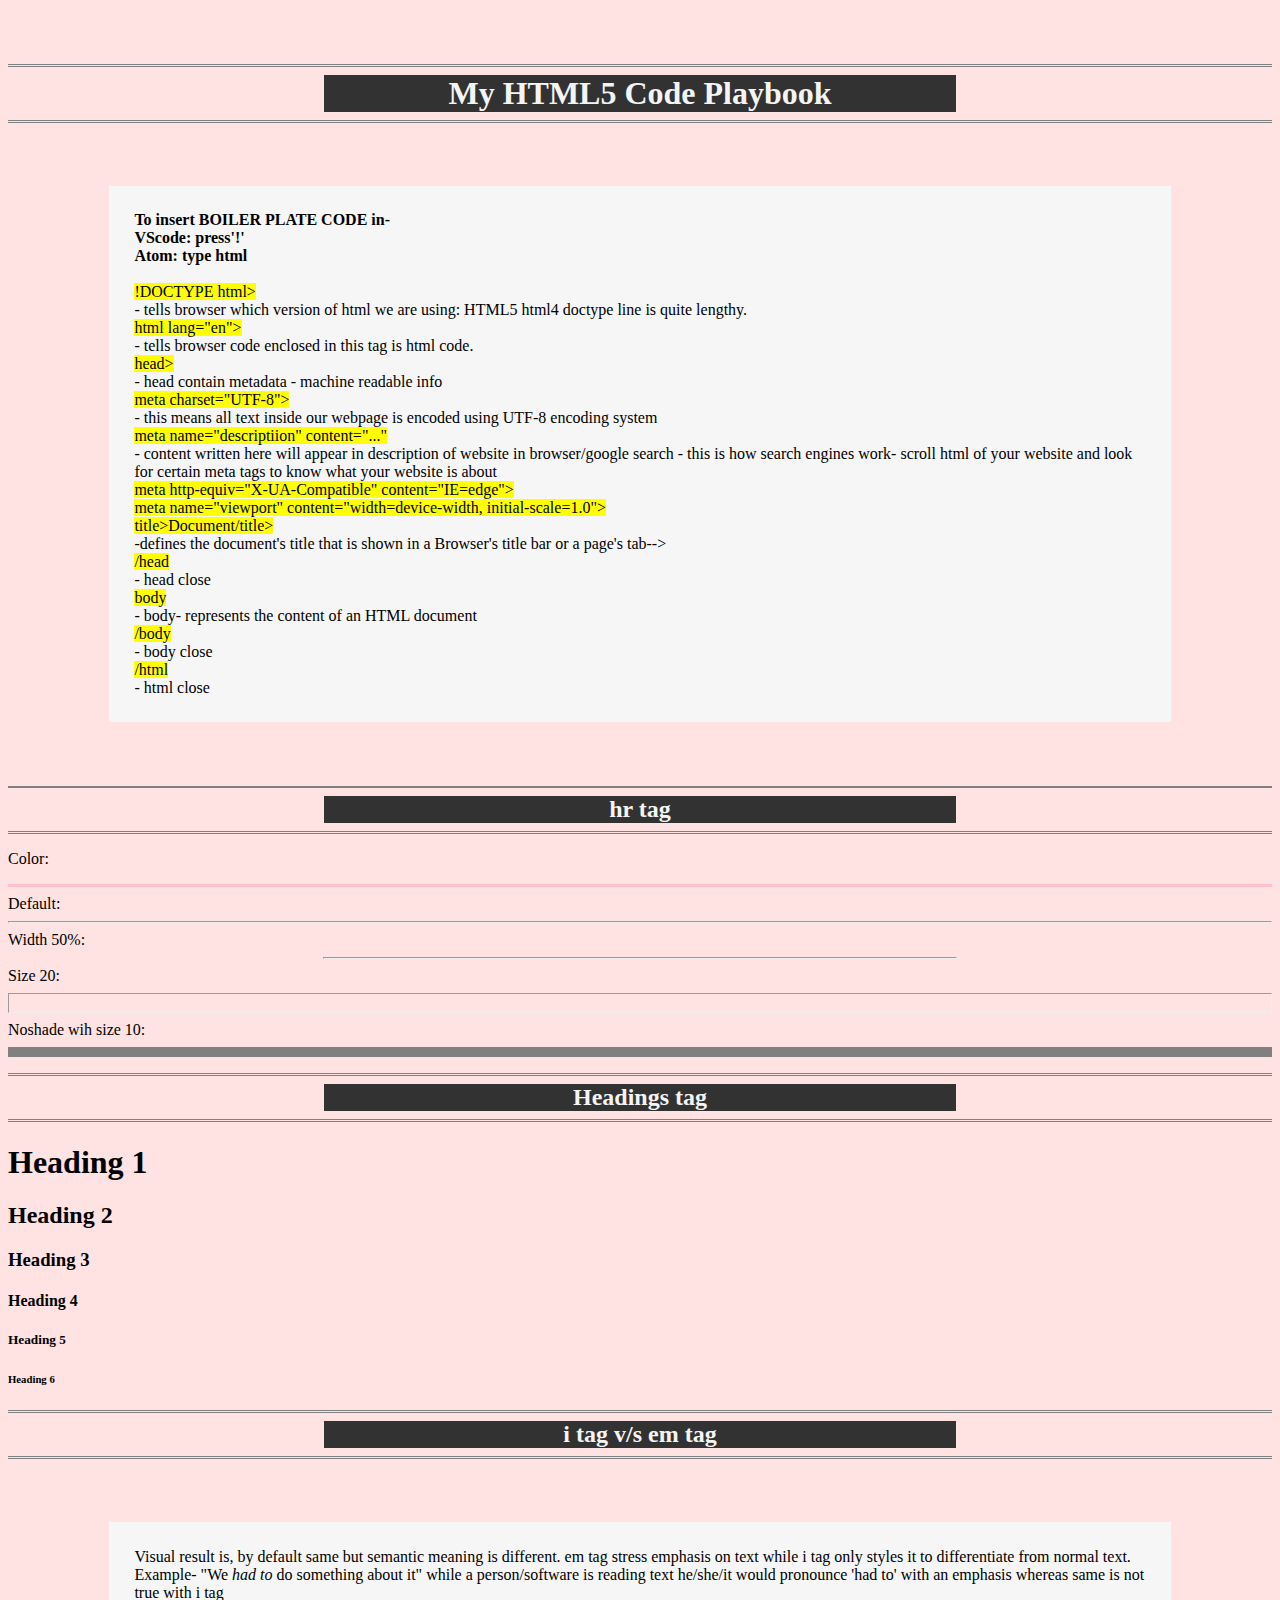
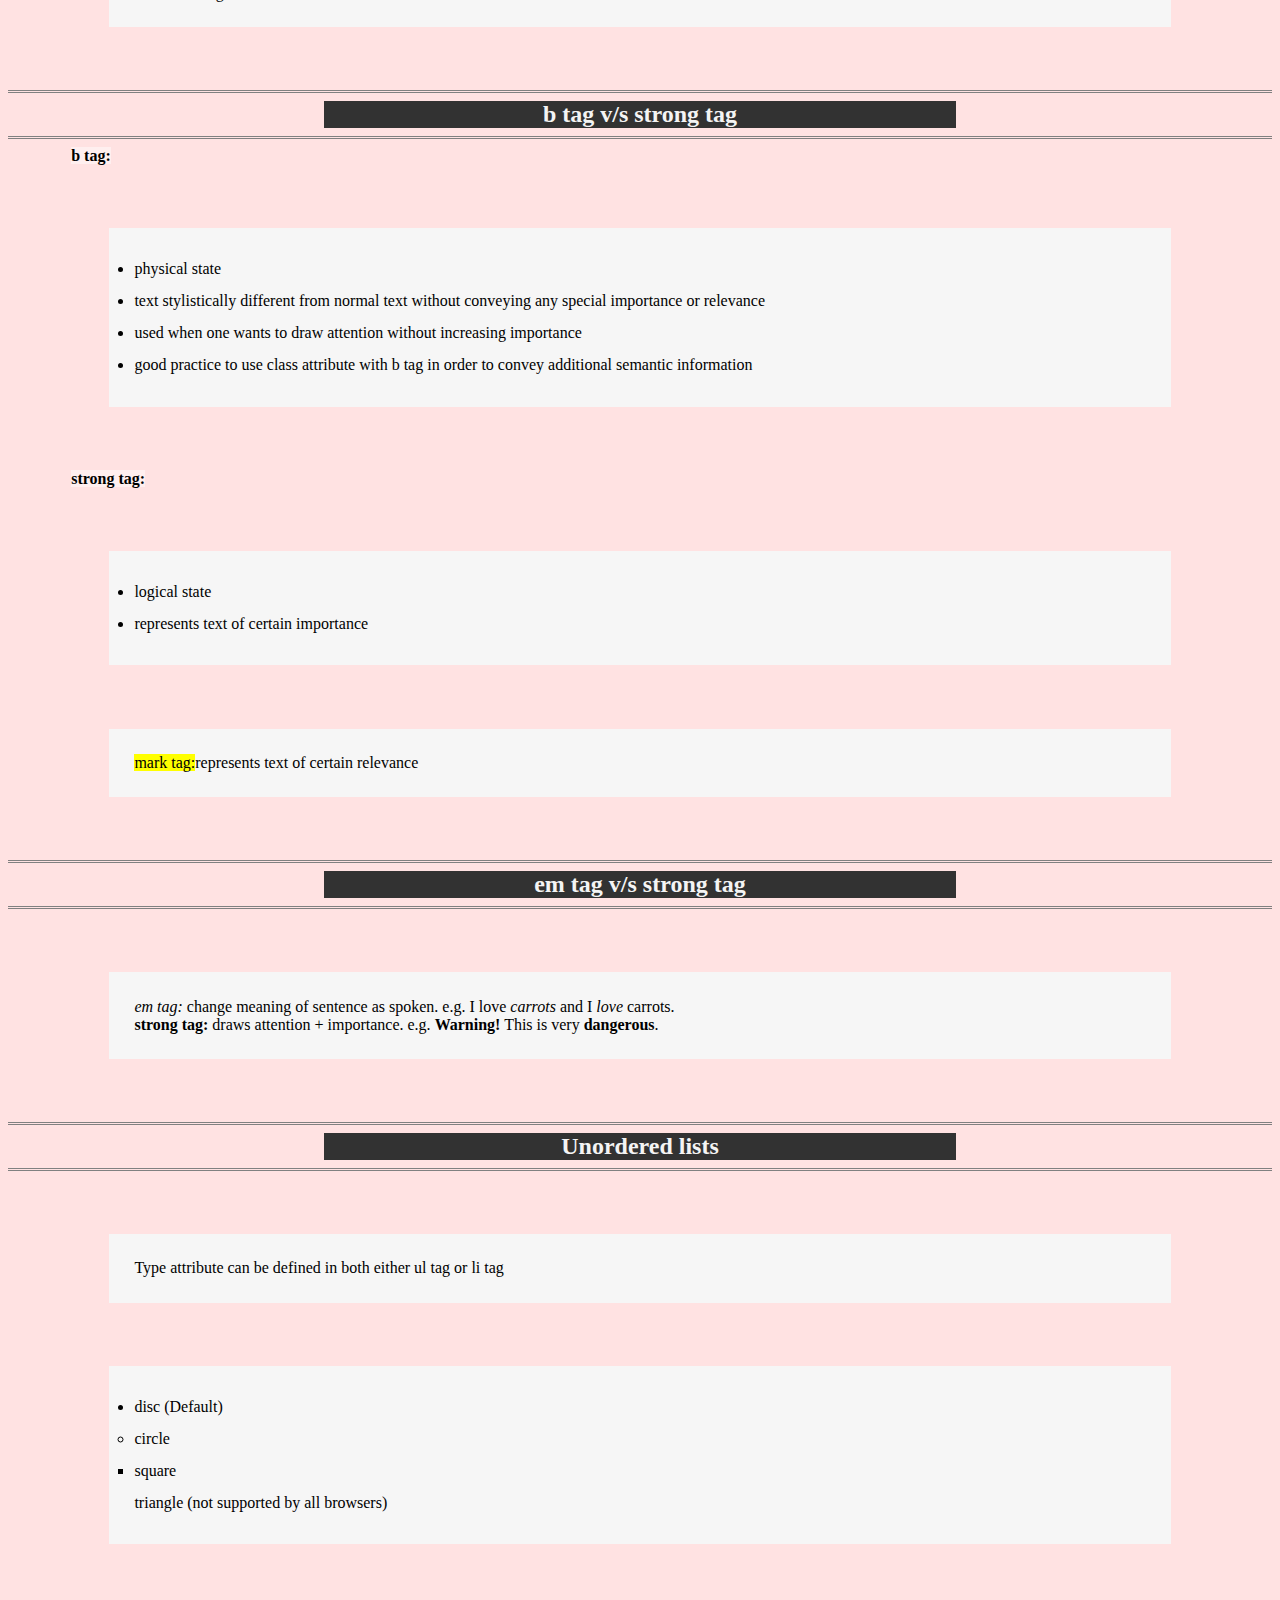
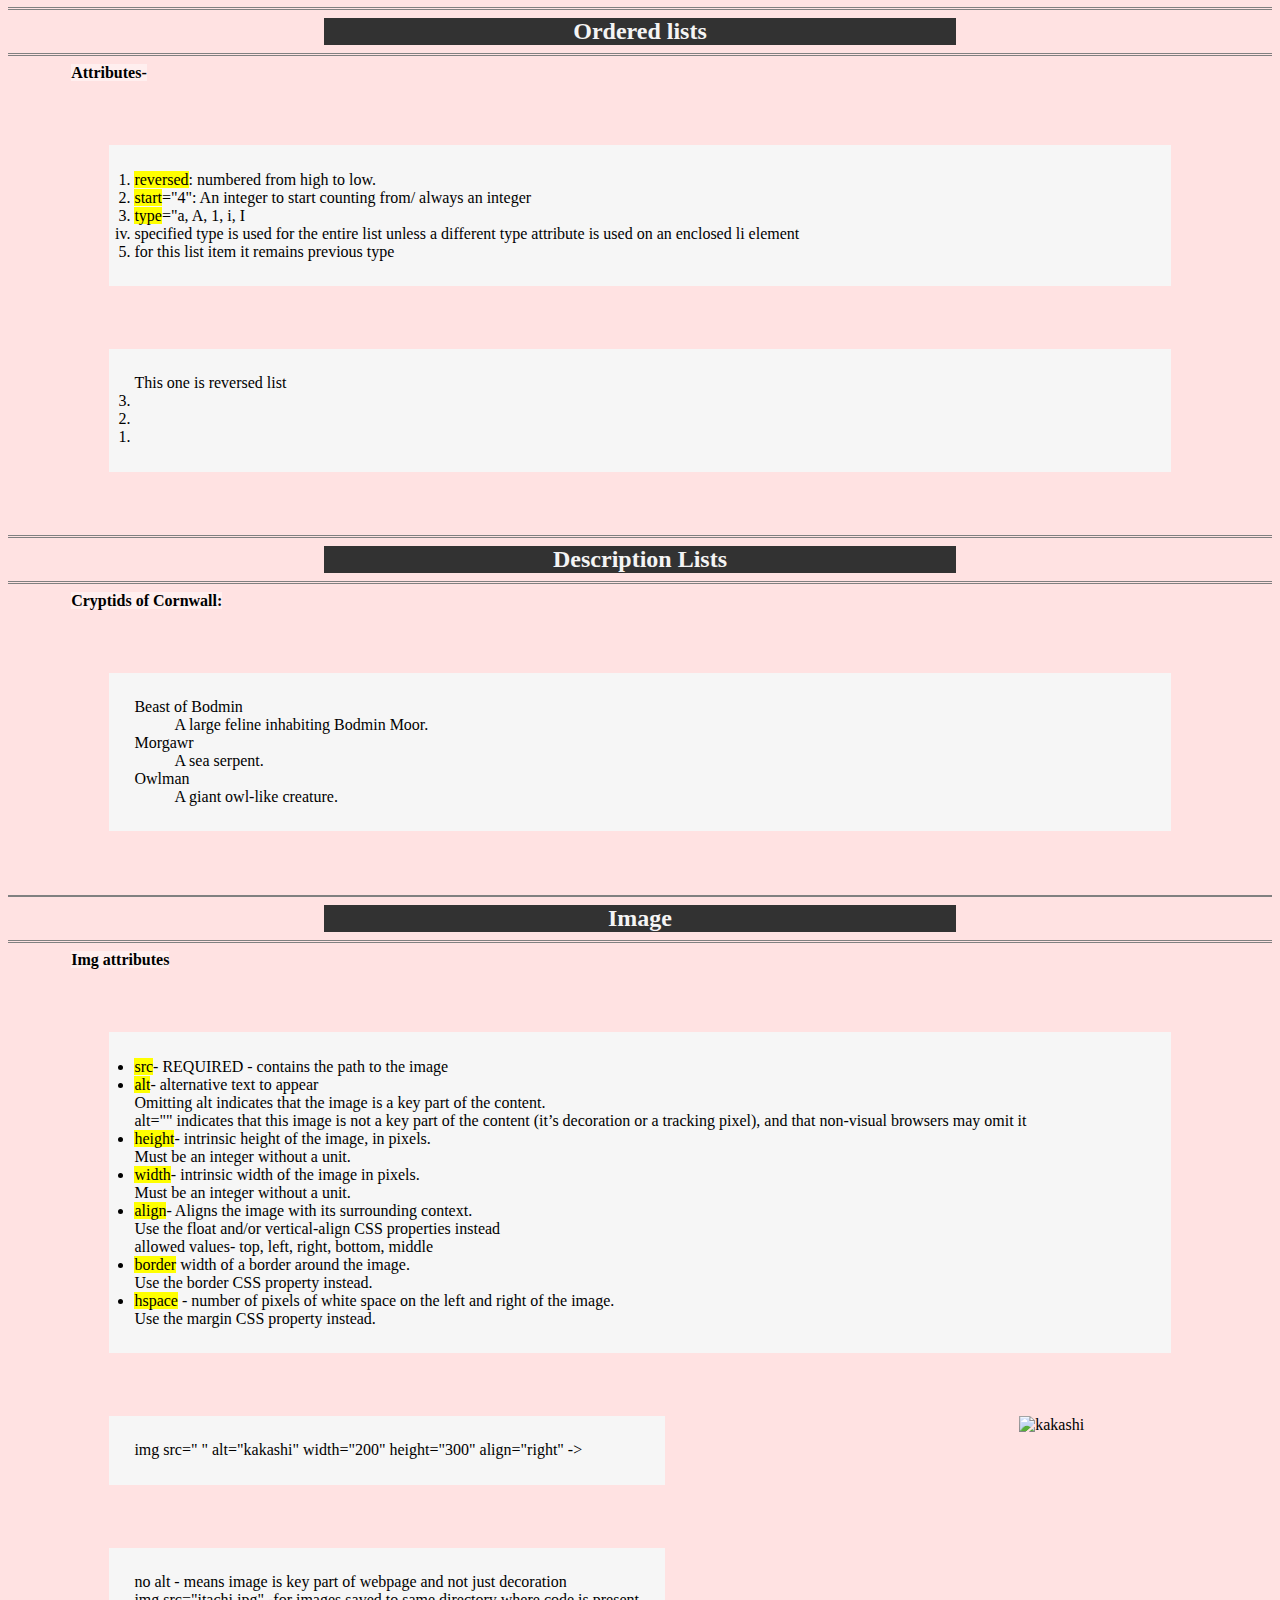
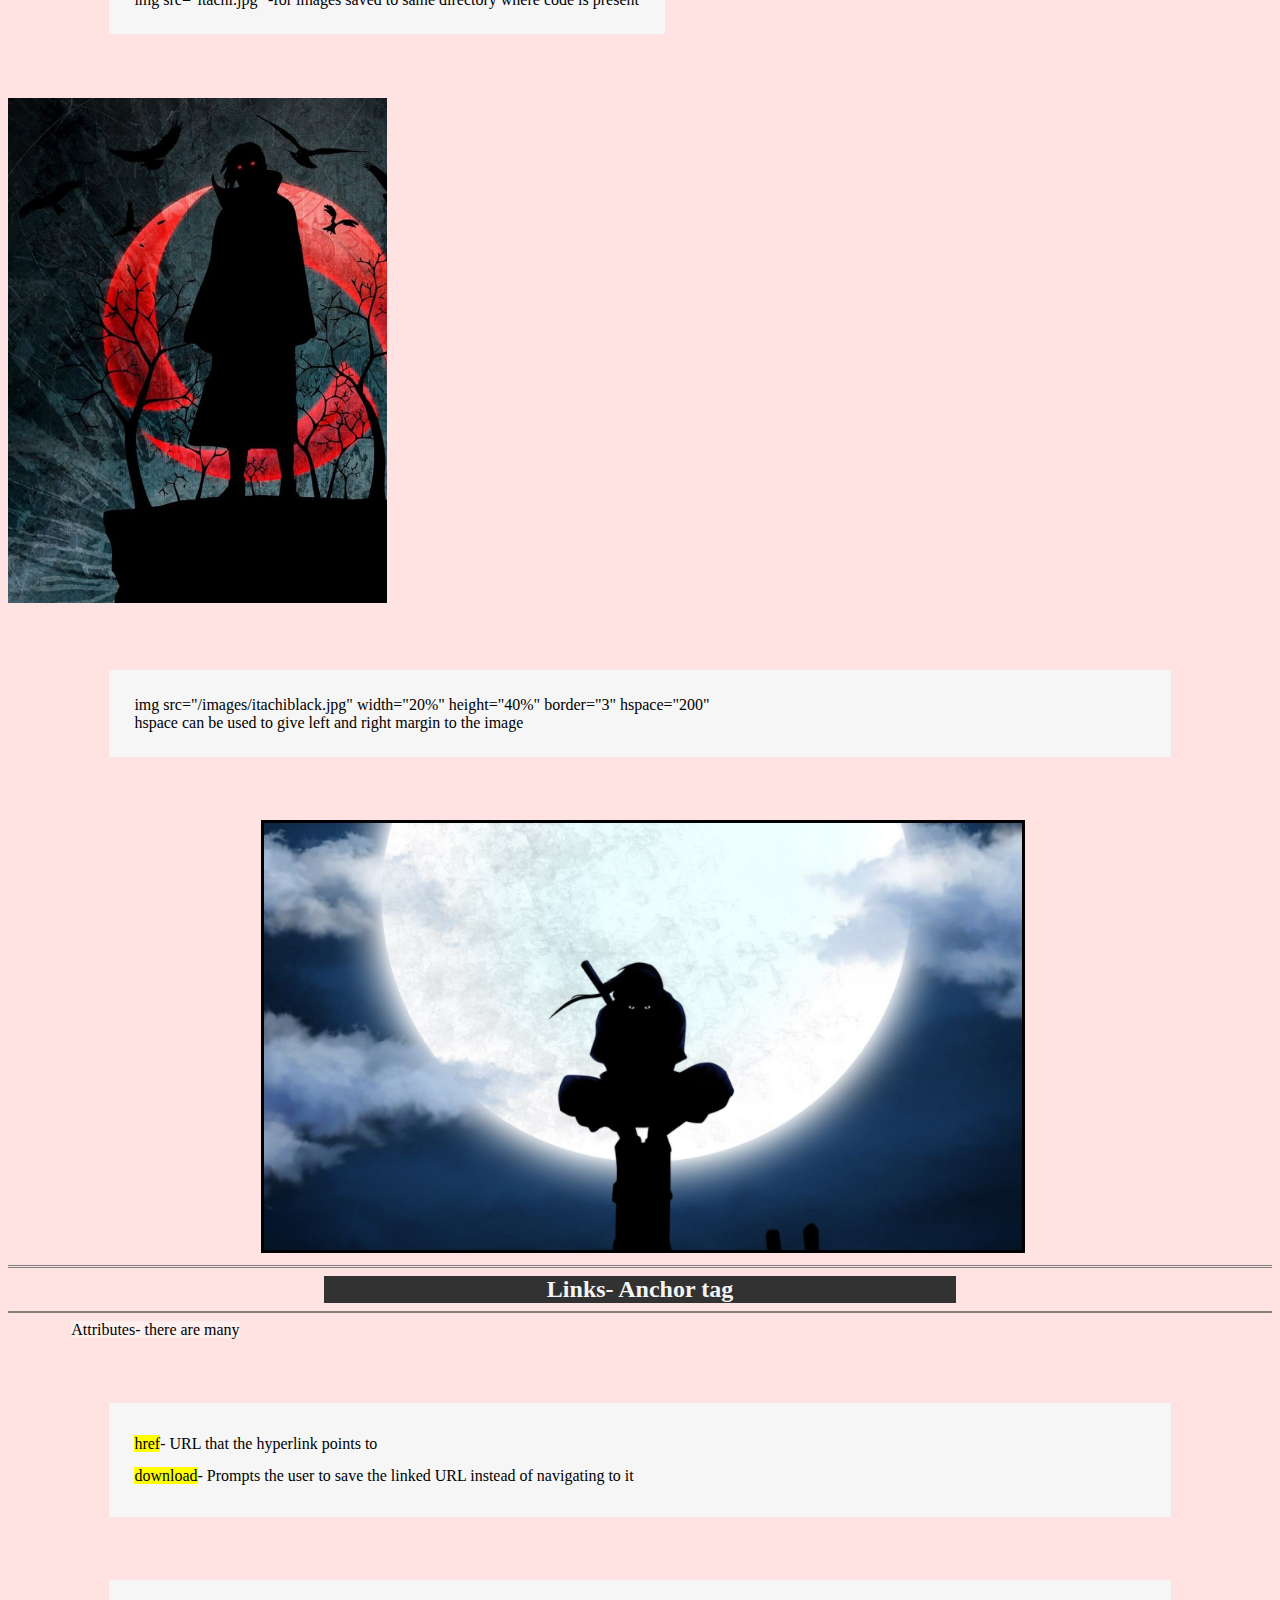
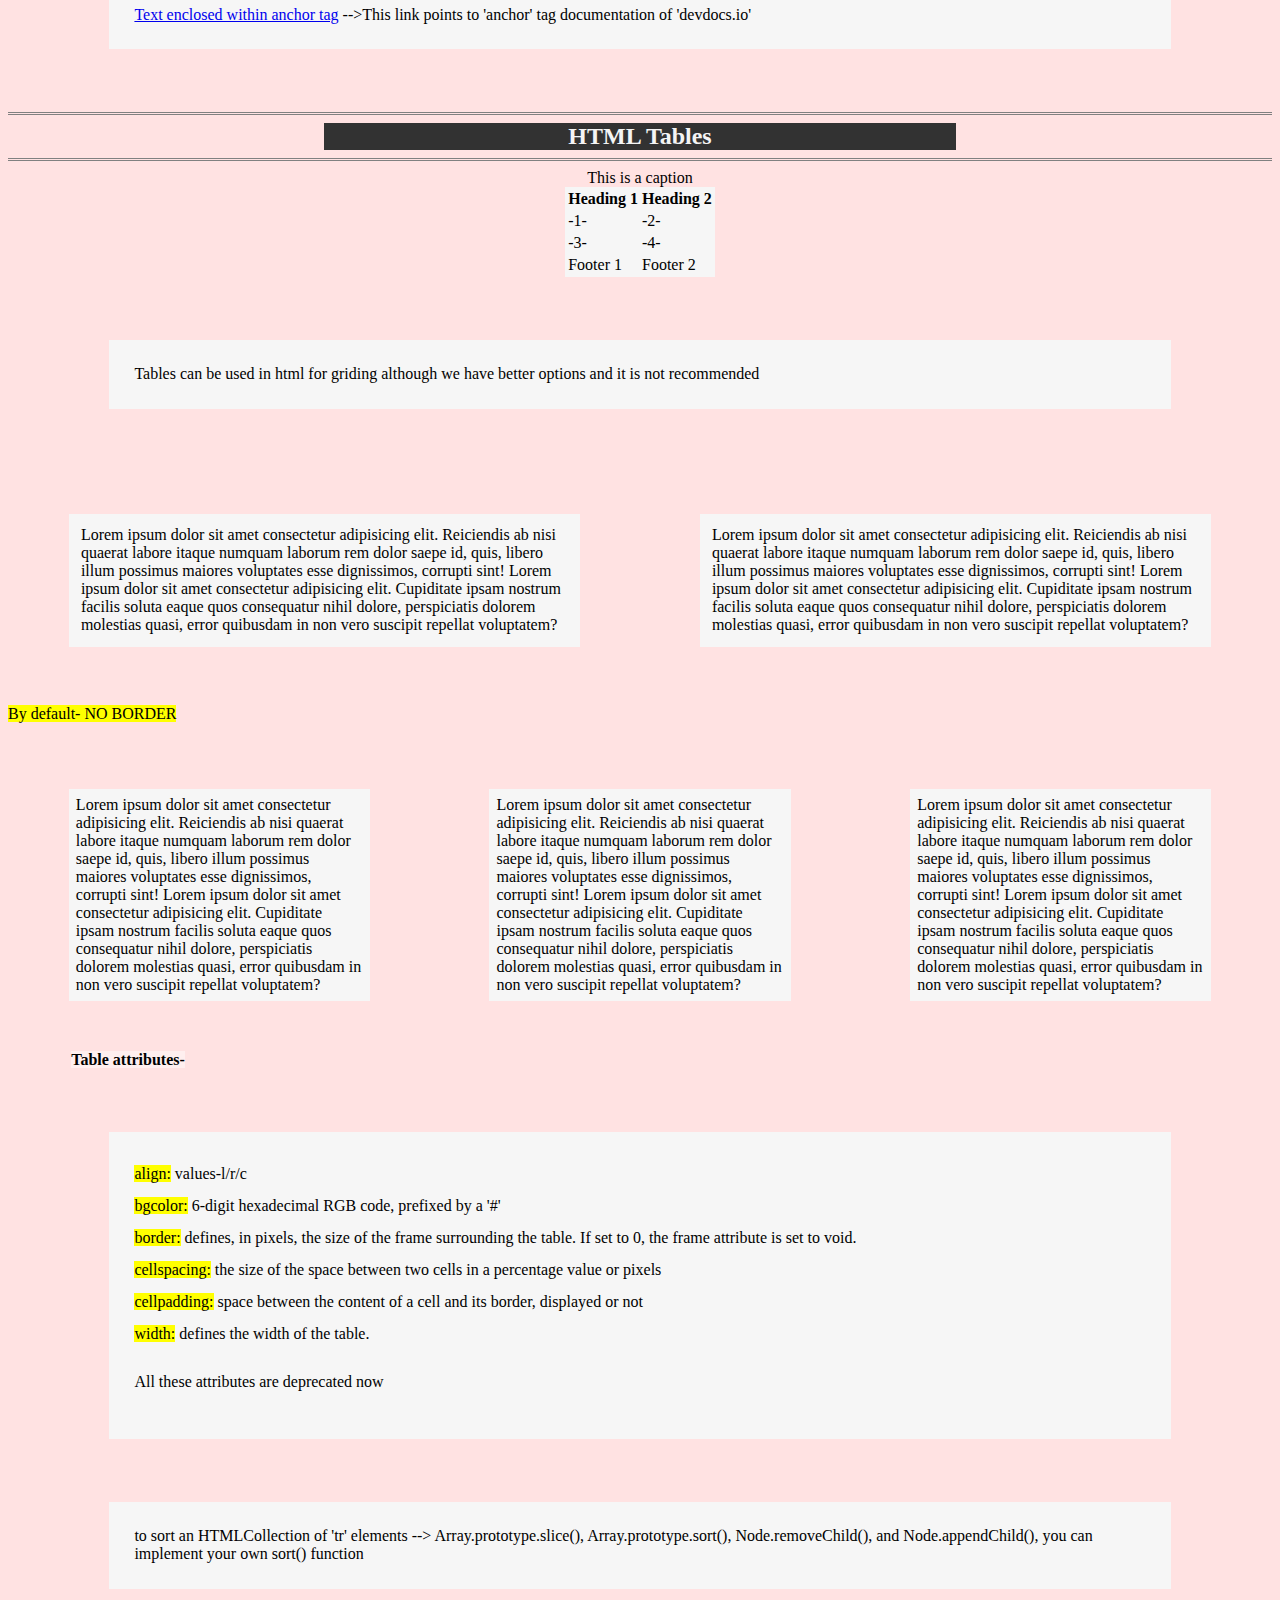
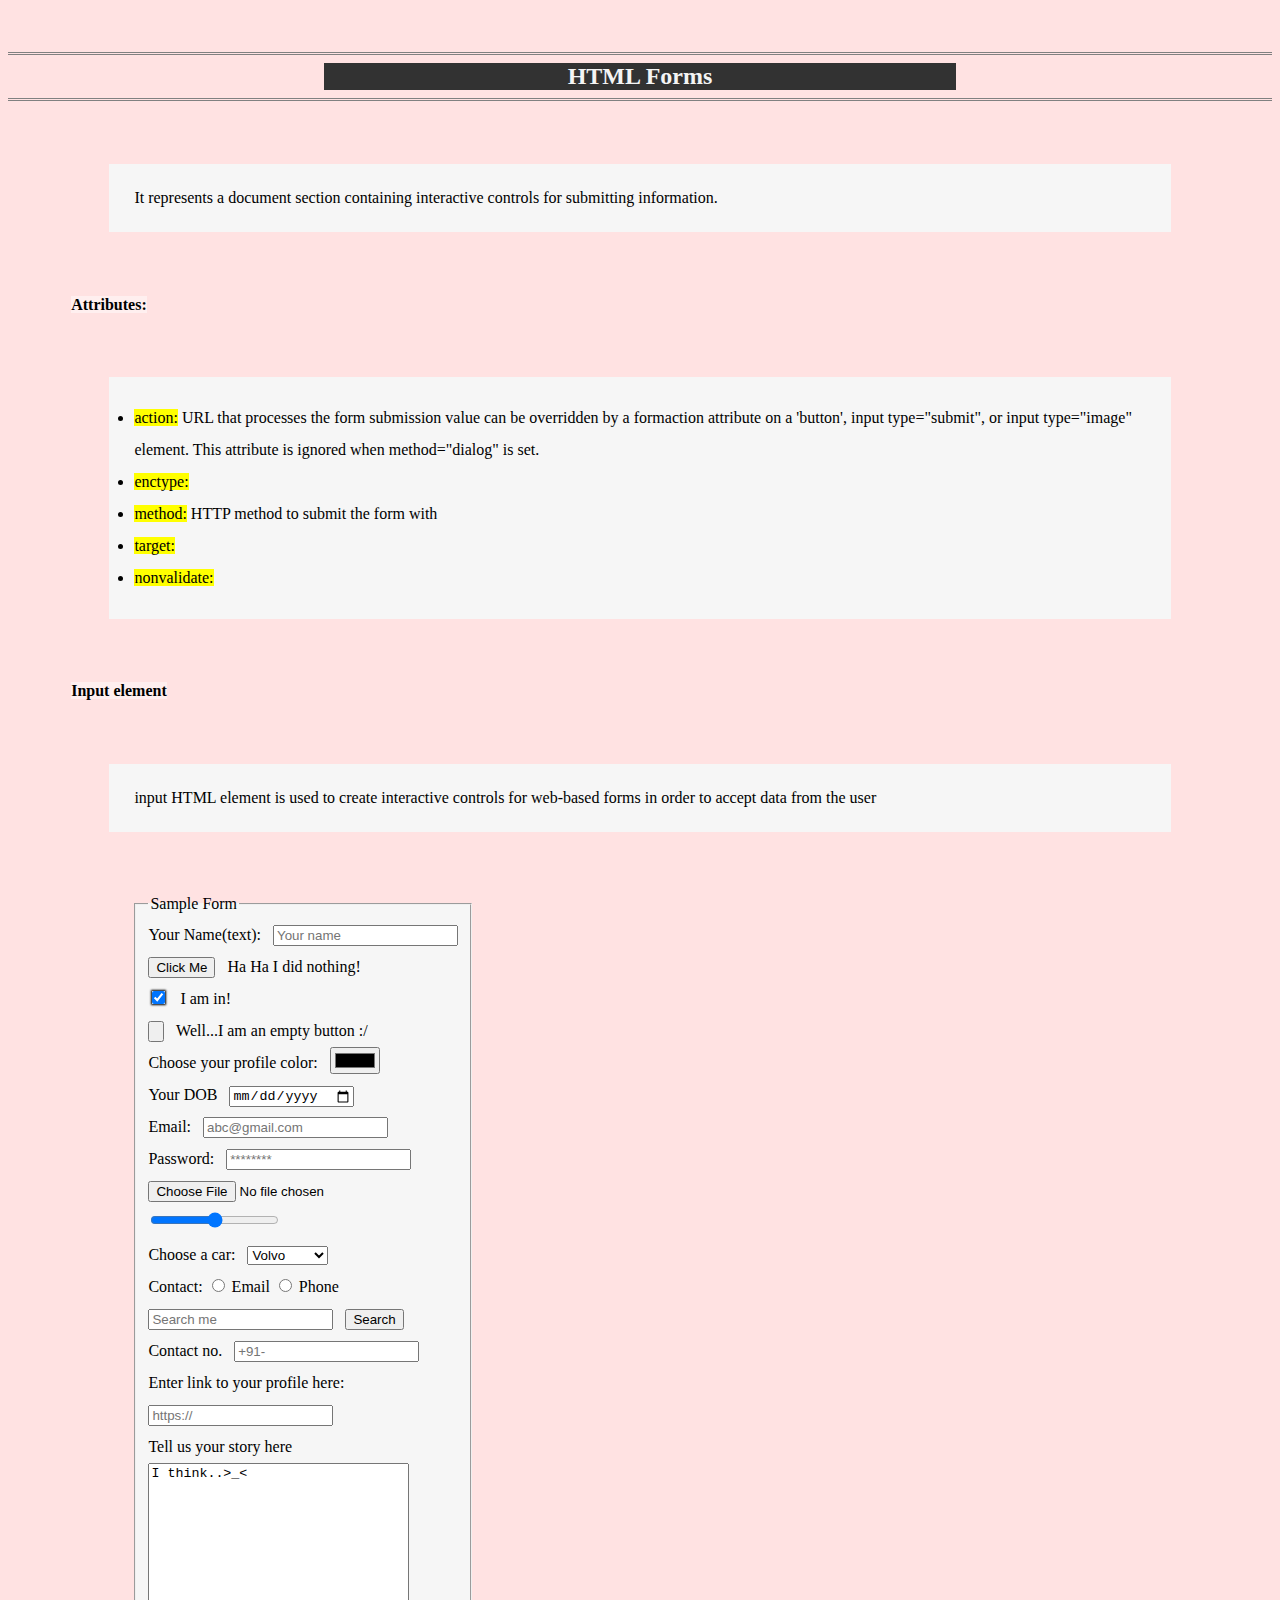
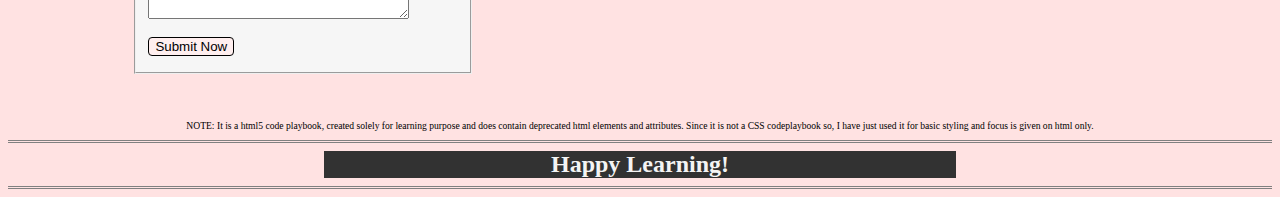
==== commit ba5cb72f: "Update index.html" ====
--- a/index.html
+++ b/index.html
@@ -183,7 +183,7 @@
             <li><mark>hspace</mark> - number of pixels of white space on the left and right of the image.<br>Use the margin CSS property instead.</li>
         </ul>
 
-        <img src="https://images.hdqwalls.com/download/kakashi-hatake-naruto-bw-800x1280.jpg" alt="kakashi" width="200" height="300" align="right">
+        <img src="https://images.hdqwalls.com/download/kakashi-hatake-naruto-bw-800x1280.jpg" alt="kakashi" width="20%" height="30%" align="right">
         <p class="text-box" style="width:40%; margin-left:8%;">img src=" " alt="kakashi" width="200" height="300" align="right" -></p>
         
         <p class="text-box" style="width:40%; margin-left:8% ">no alt - means image is key part of webpage and not just decoration<br>img src="itachi.jpg" -for images saved to same directory where code is present</p>
--- a/style.css
+++ b/style.css
@@ -0,0 +1,69 @@
+.headings{
+    background-color: #323232;
+    width: 50%;
+    margin: auto;
+    text-align: center;
+    color: #F4F4F4;
+}
+body{
+    background-color: #FFE2E2;
+}
+.head-hr{
+    border-style: solid none solid;
+    height: 0.9px;
+}
+.text-box{
+    background-color: #F6F6F6;
+    margin: auto;
+    margin-top: 5%;
+    margin-bottom: 5%;
+    padding: 2%;
+    width:80%;
+}
+.subheading{
+    display: inline;
+    background-color: #FFEFEF;
+    margin-left: 5%;
+    font-size: 100%;
+}
+ul {
+    list-style: none;
+    padding: 0;
+    margin: 0;
+    line-height: 200%;
+}
+/* form {
+    to align text of form to center 
+     display: flex;
+    align-items: center;
+    justify-content: center;
+
+    Center the form on the page 
+    margin: 0 auto;
+    width: 40%; 
+
+    Form outline
+    padding: 1em;
+    border: 2px solid #CCC;
+    font-family:
+    border-radius: 1em;
+} */
+.form{
+    display: inline-block;
+    background-color: #F6F6F6;    
+    margin-left: 10%;
+}
+input:default {
+    box-shadow: 0 0 2px 1px;
+}
+/*
+default is a pseudo class- 
+*/
+#submit{
+    align-items: center;
+    background-color: #FFEFEF;
+    border: solid;
+    border-width: .01rem;
+    border-radius: 0.3em;
+}
+  
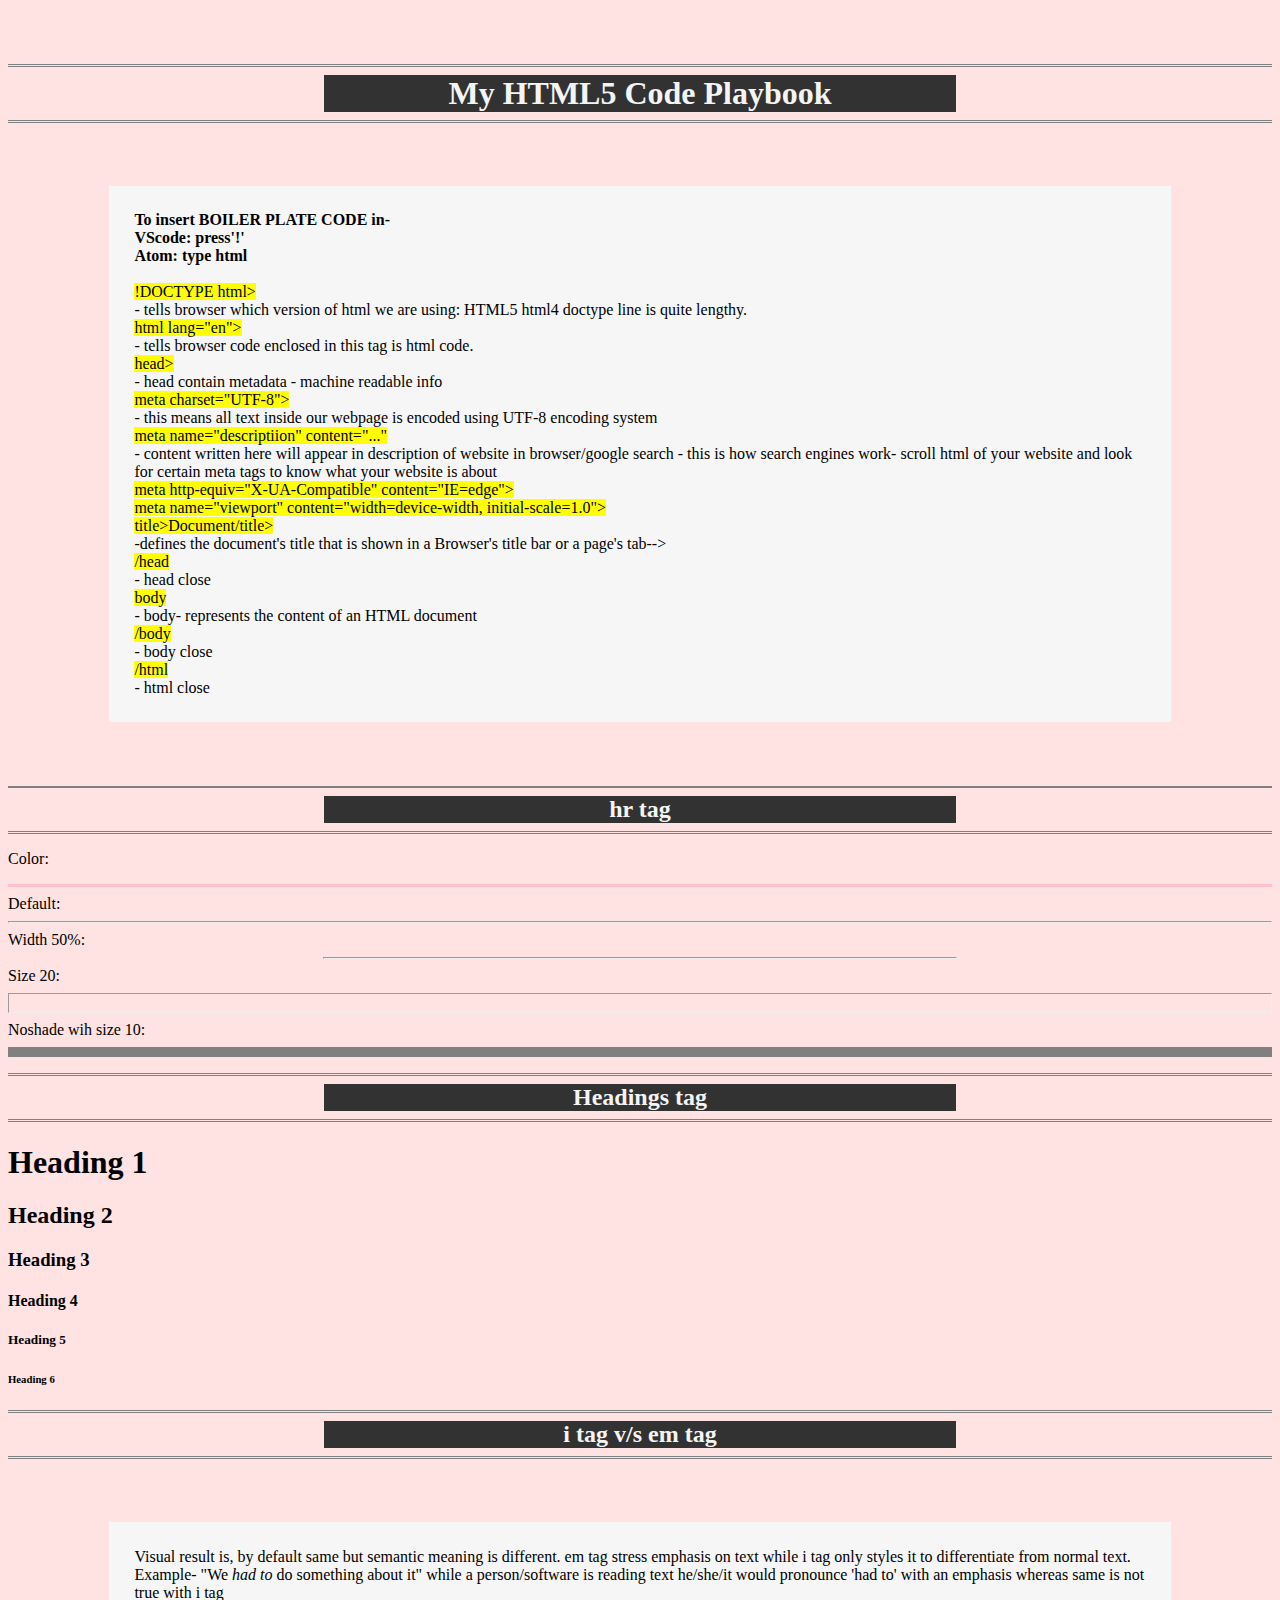
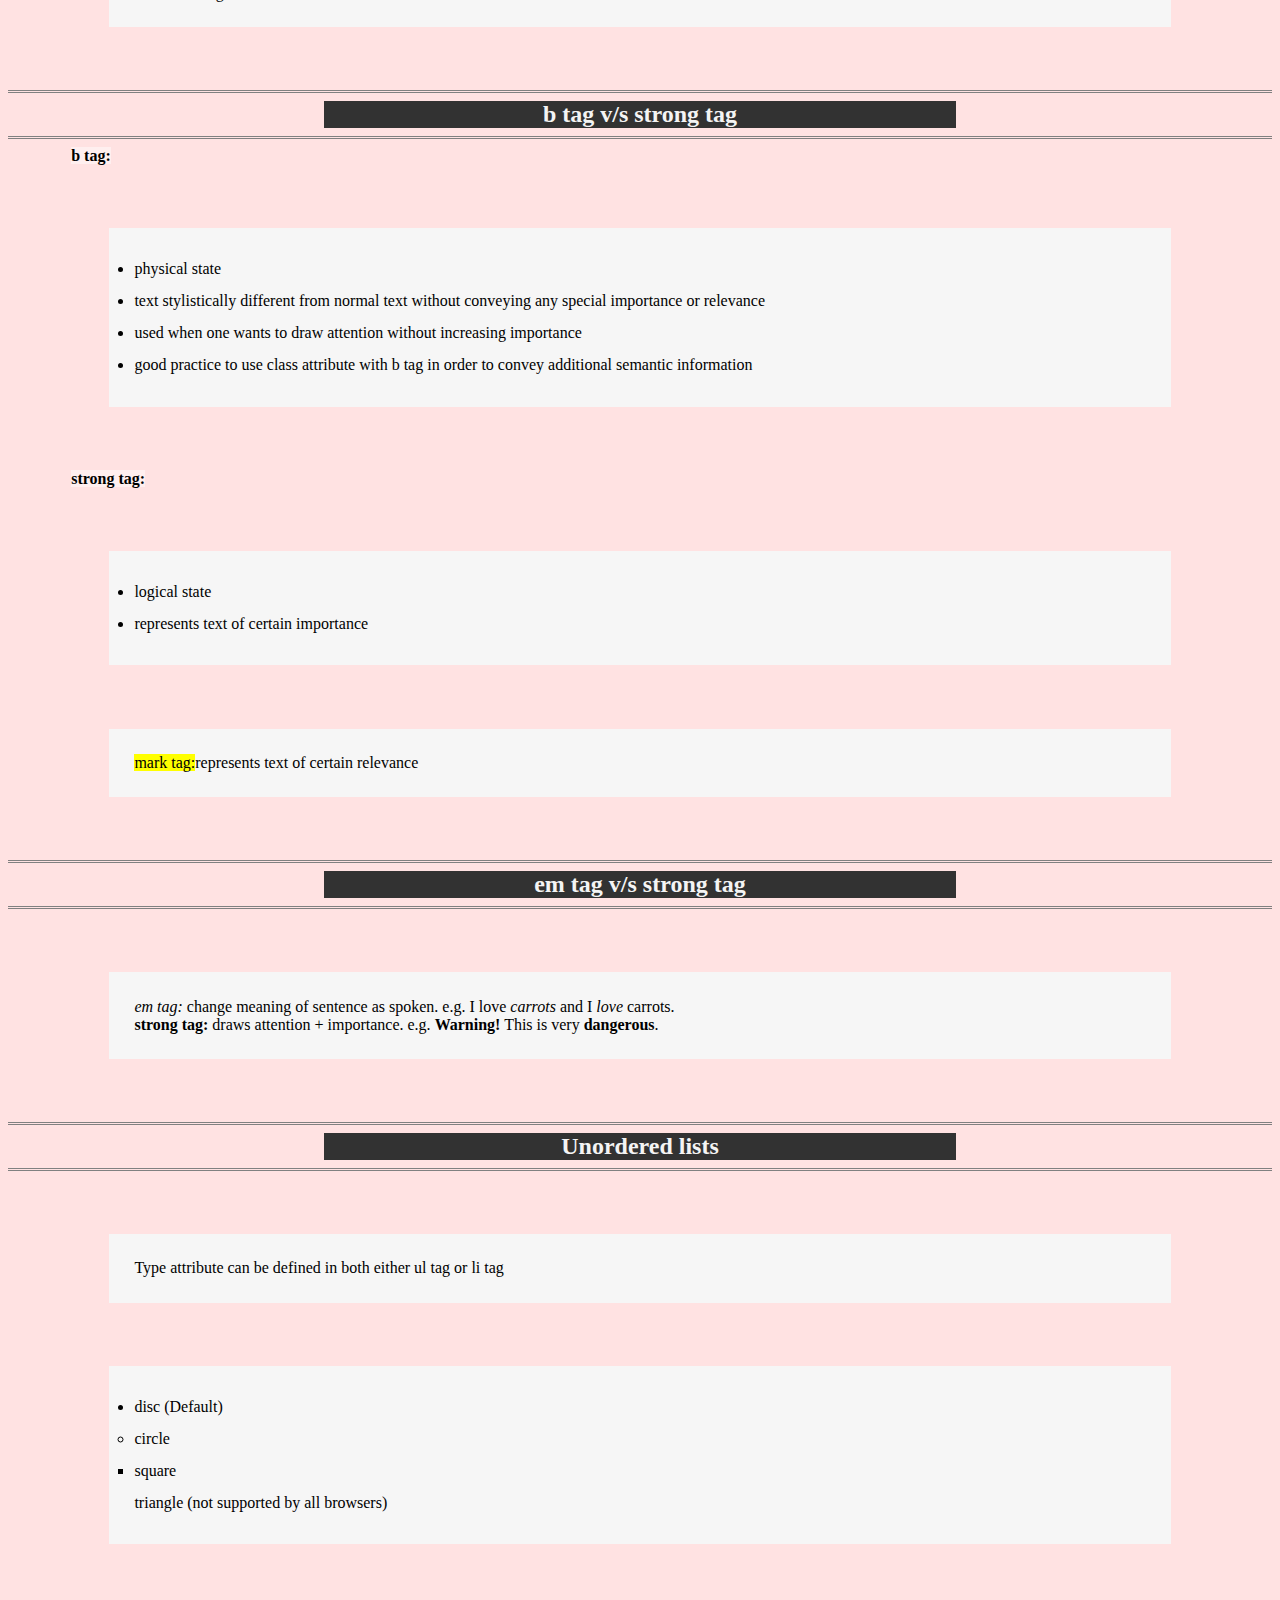
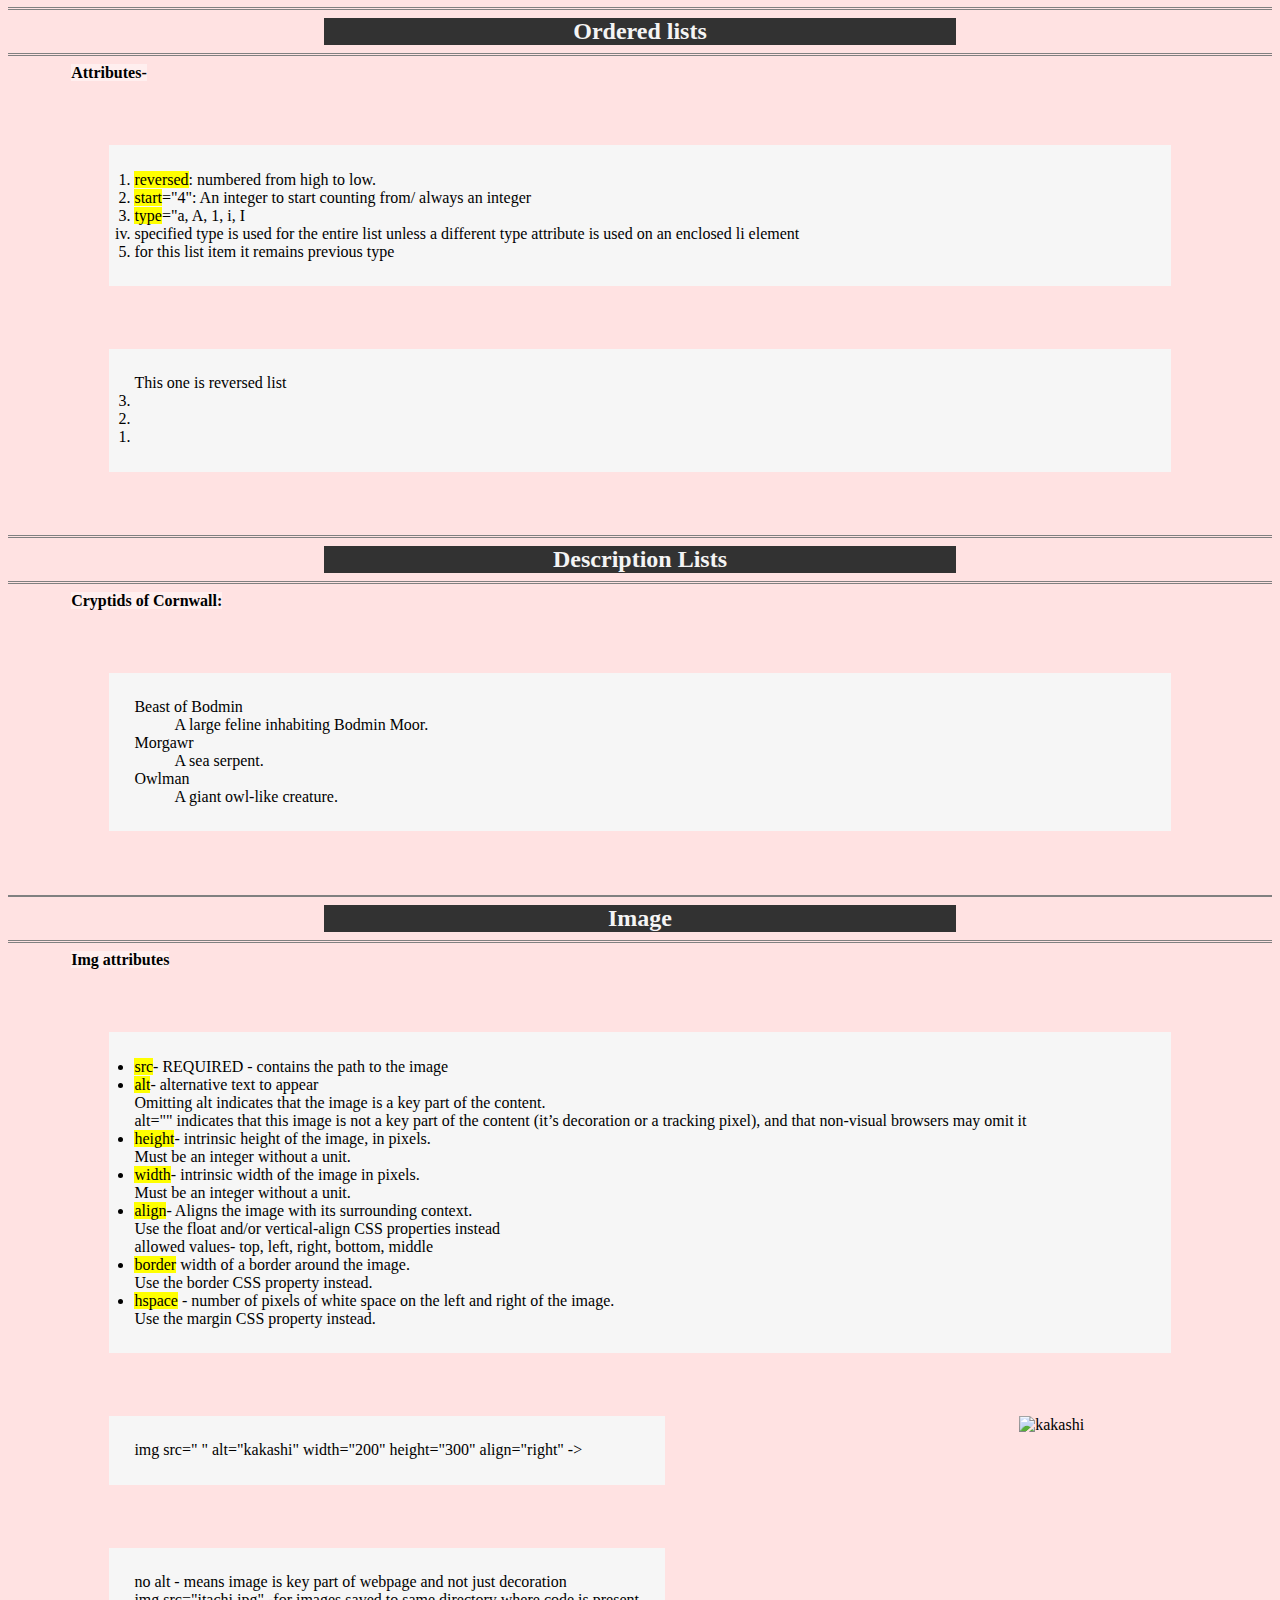
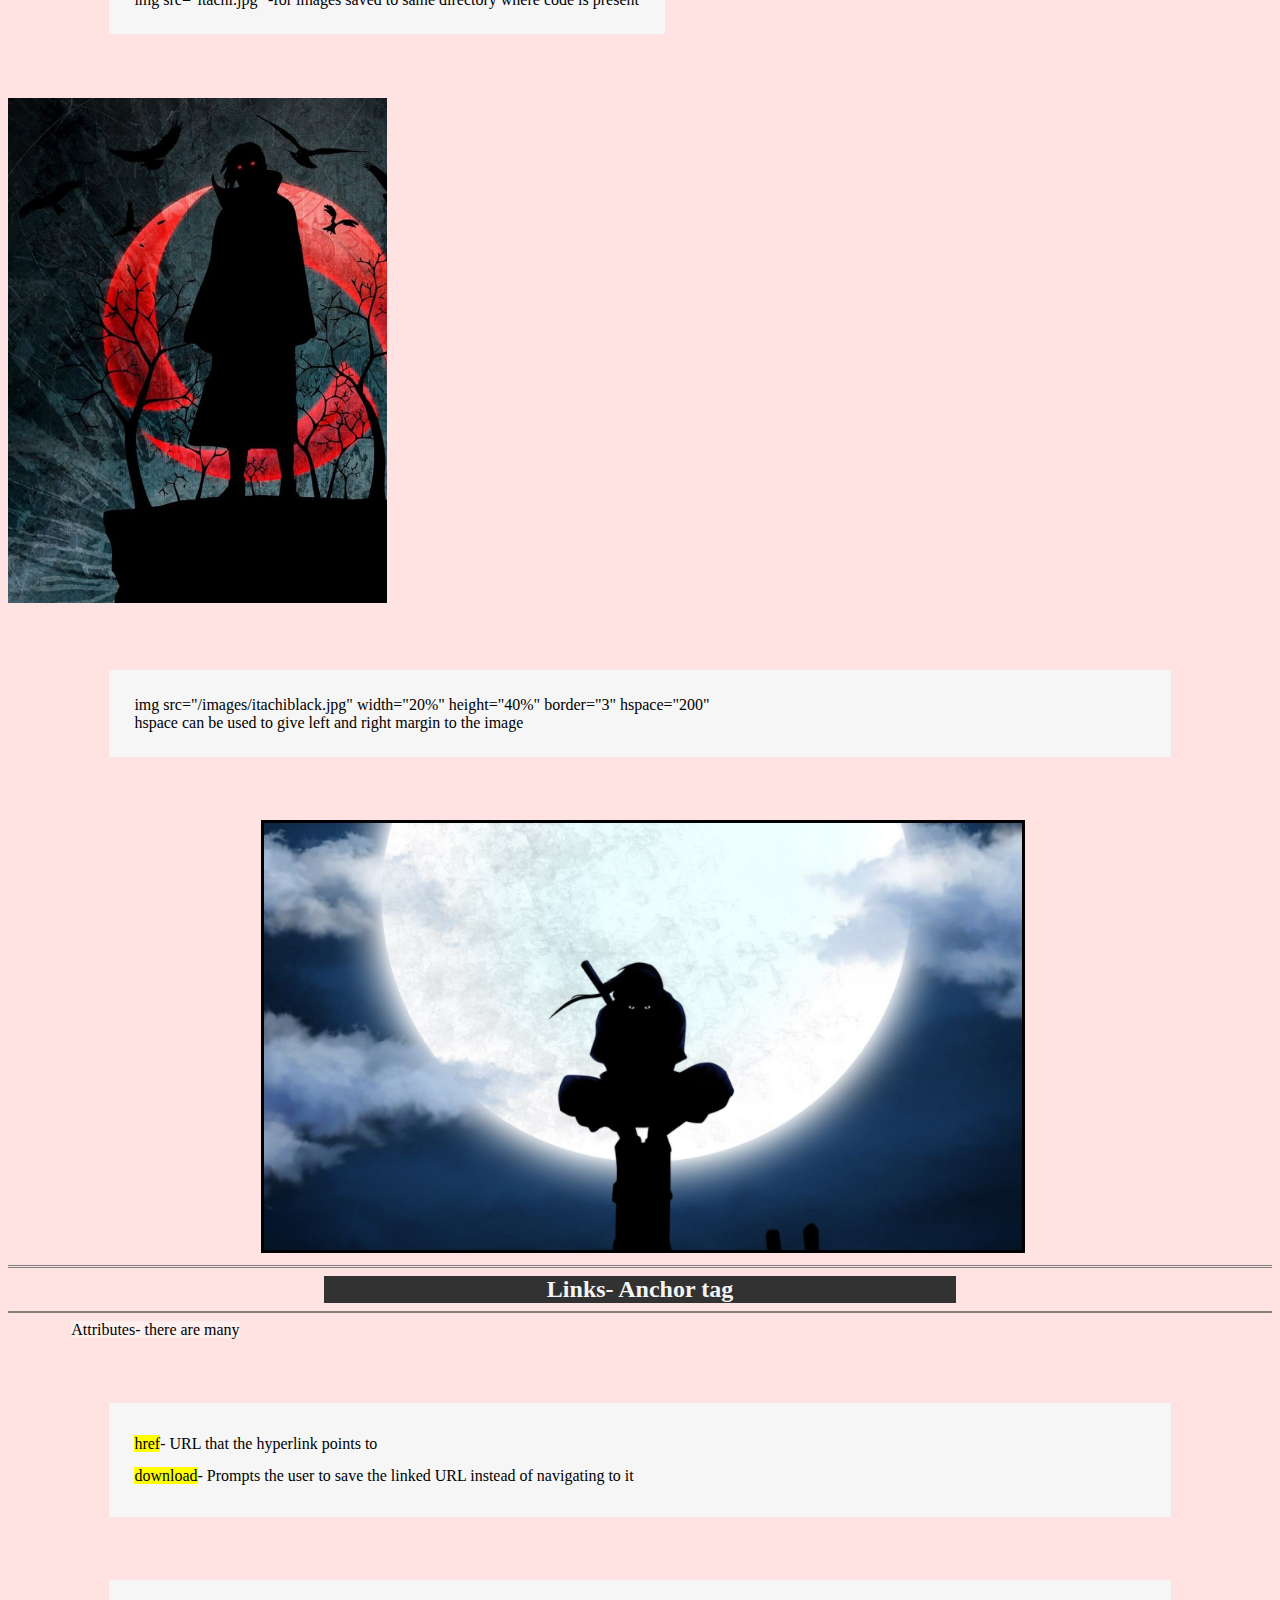
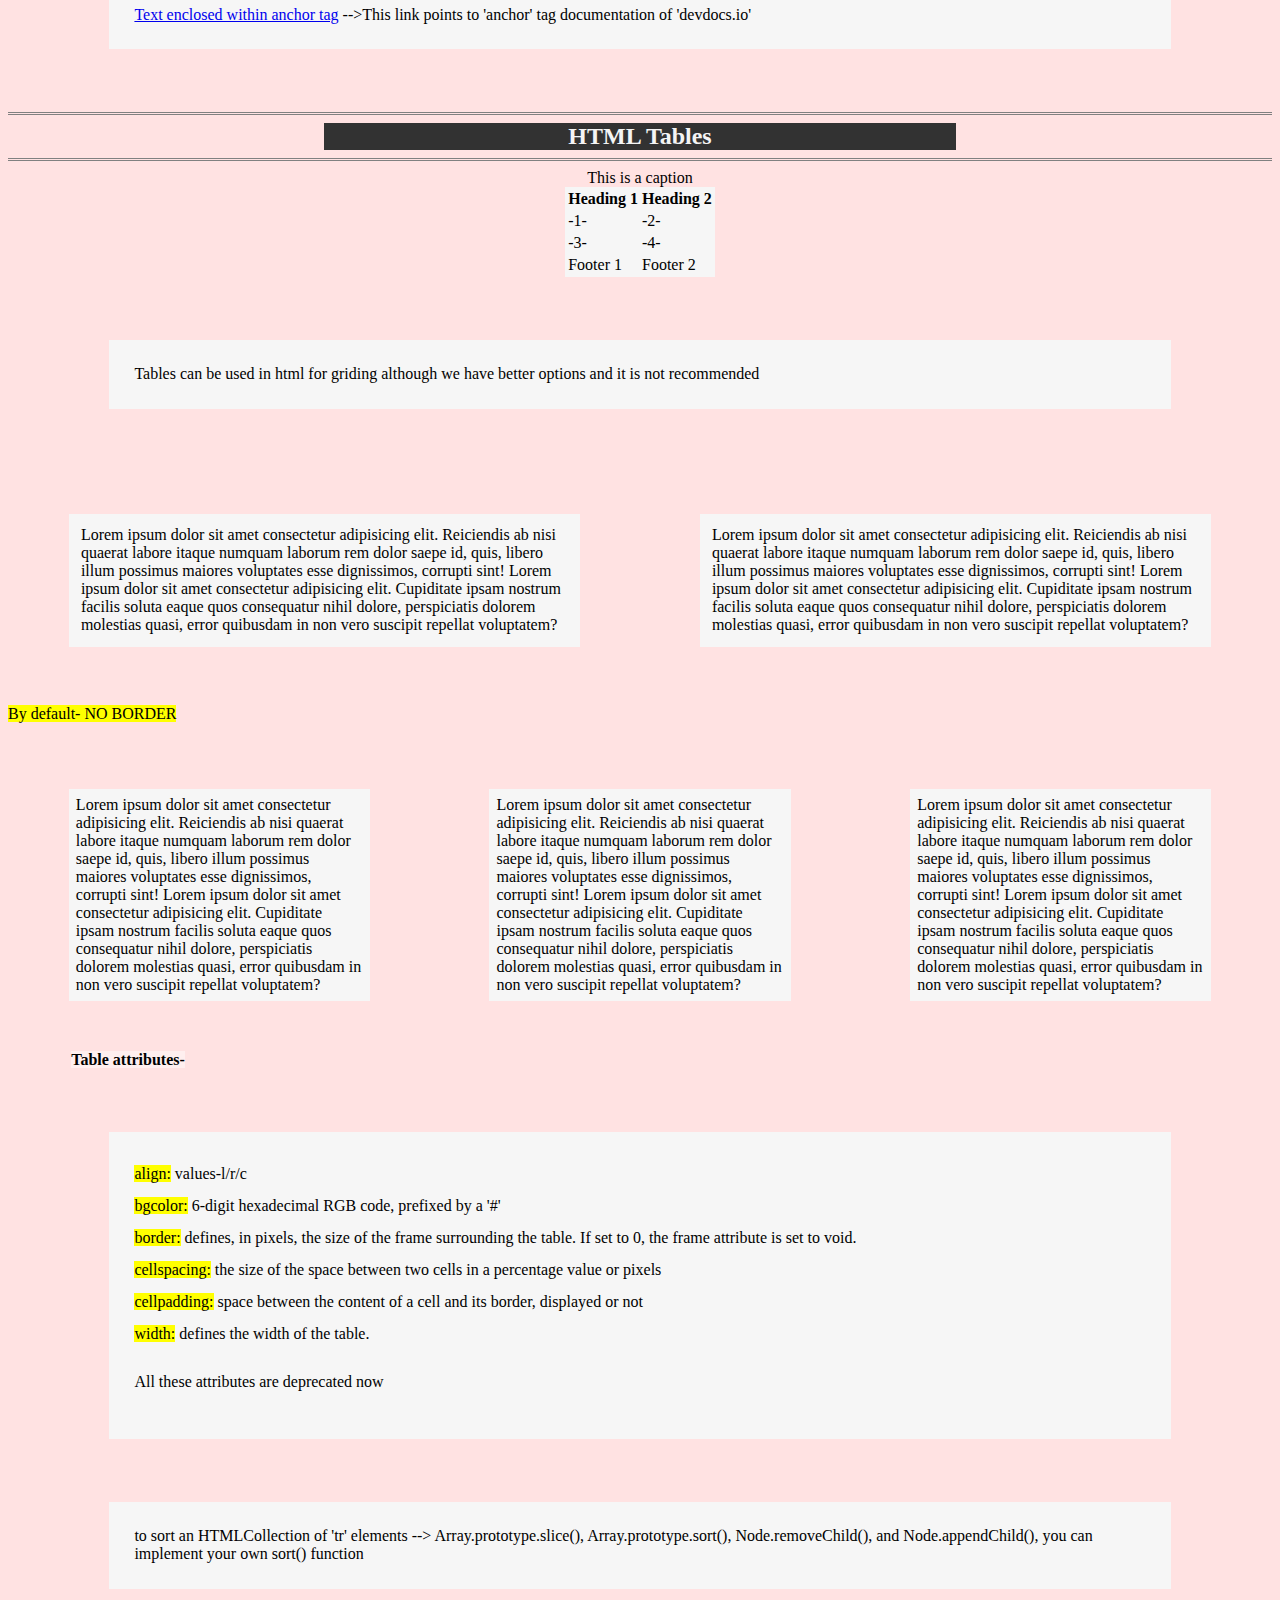
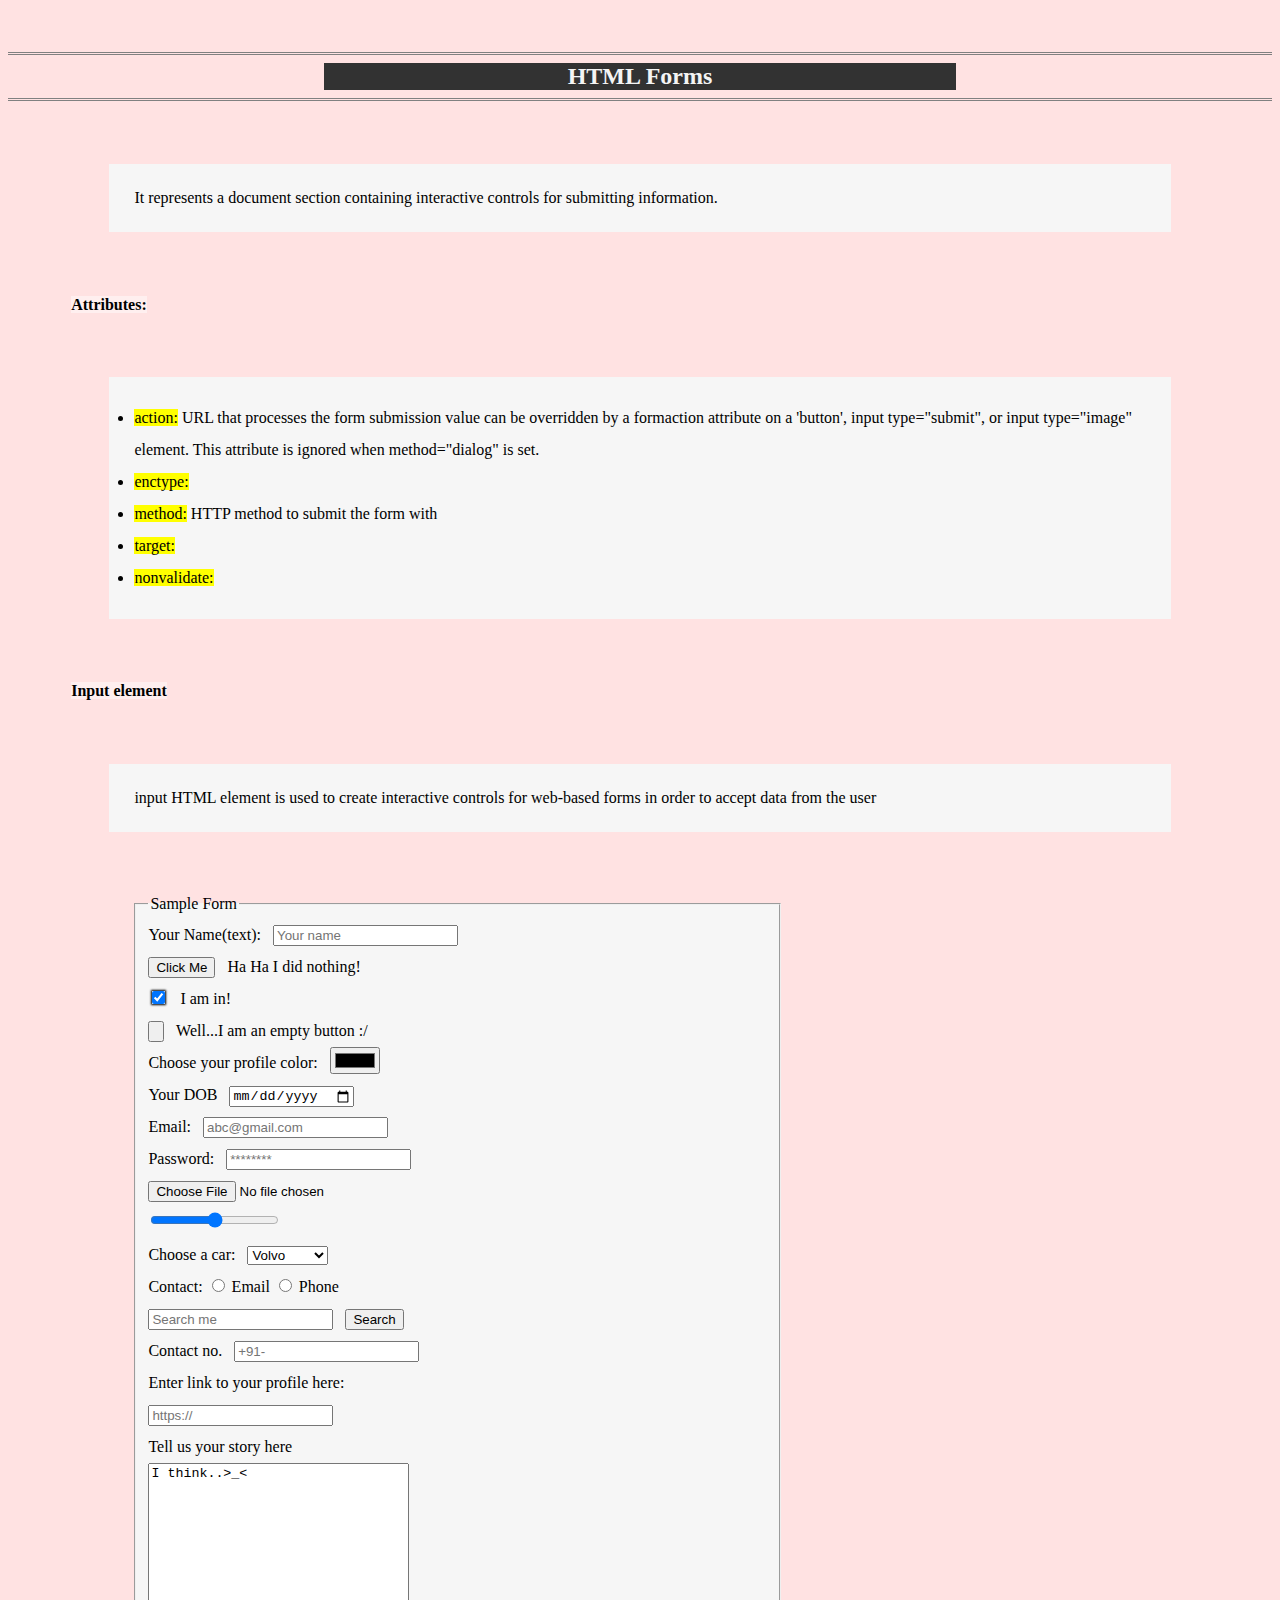
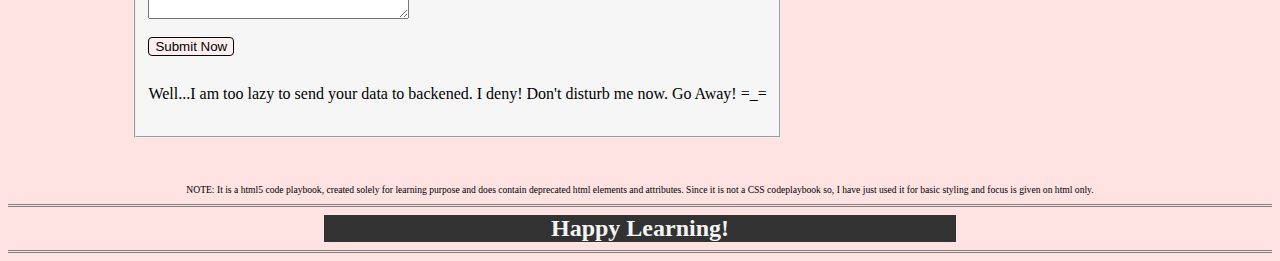
==== commit 3742319d: "Update index.html" ====
--- a/index.html
+++ b/index.html
@@ -420,6 +420,7 @@
                     <li>
                         <input type="submit" id="submit" value="Submit Now">
                     </li>
+                    <p id="note">Well...I am too lazy to send your data to backened. I deny! Don't disturb me now. Go Away! =_=</p>
             </fieldset>
         </form>
 
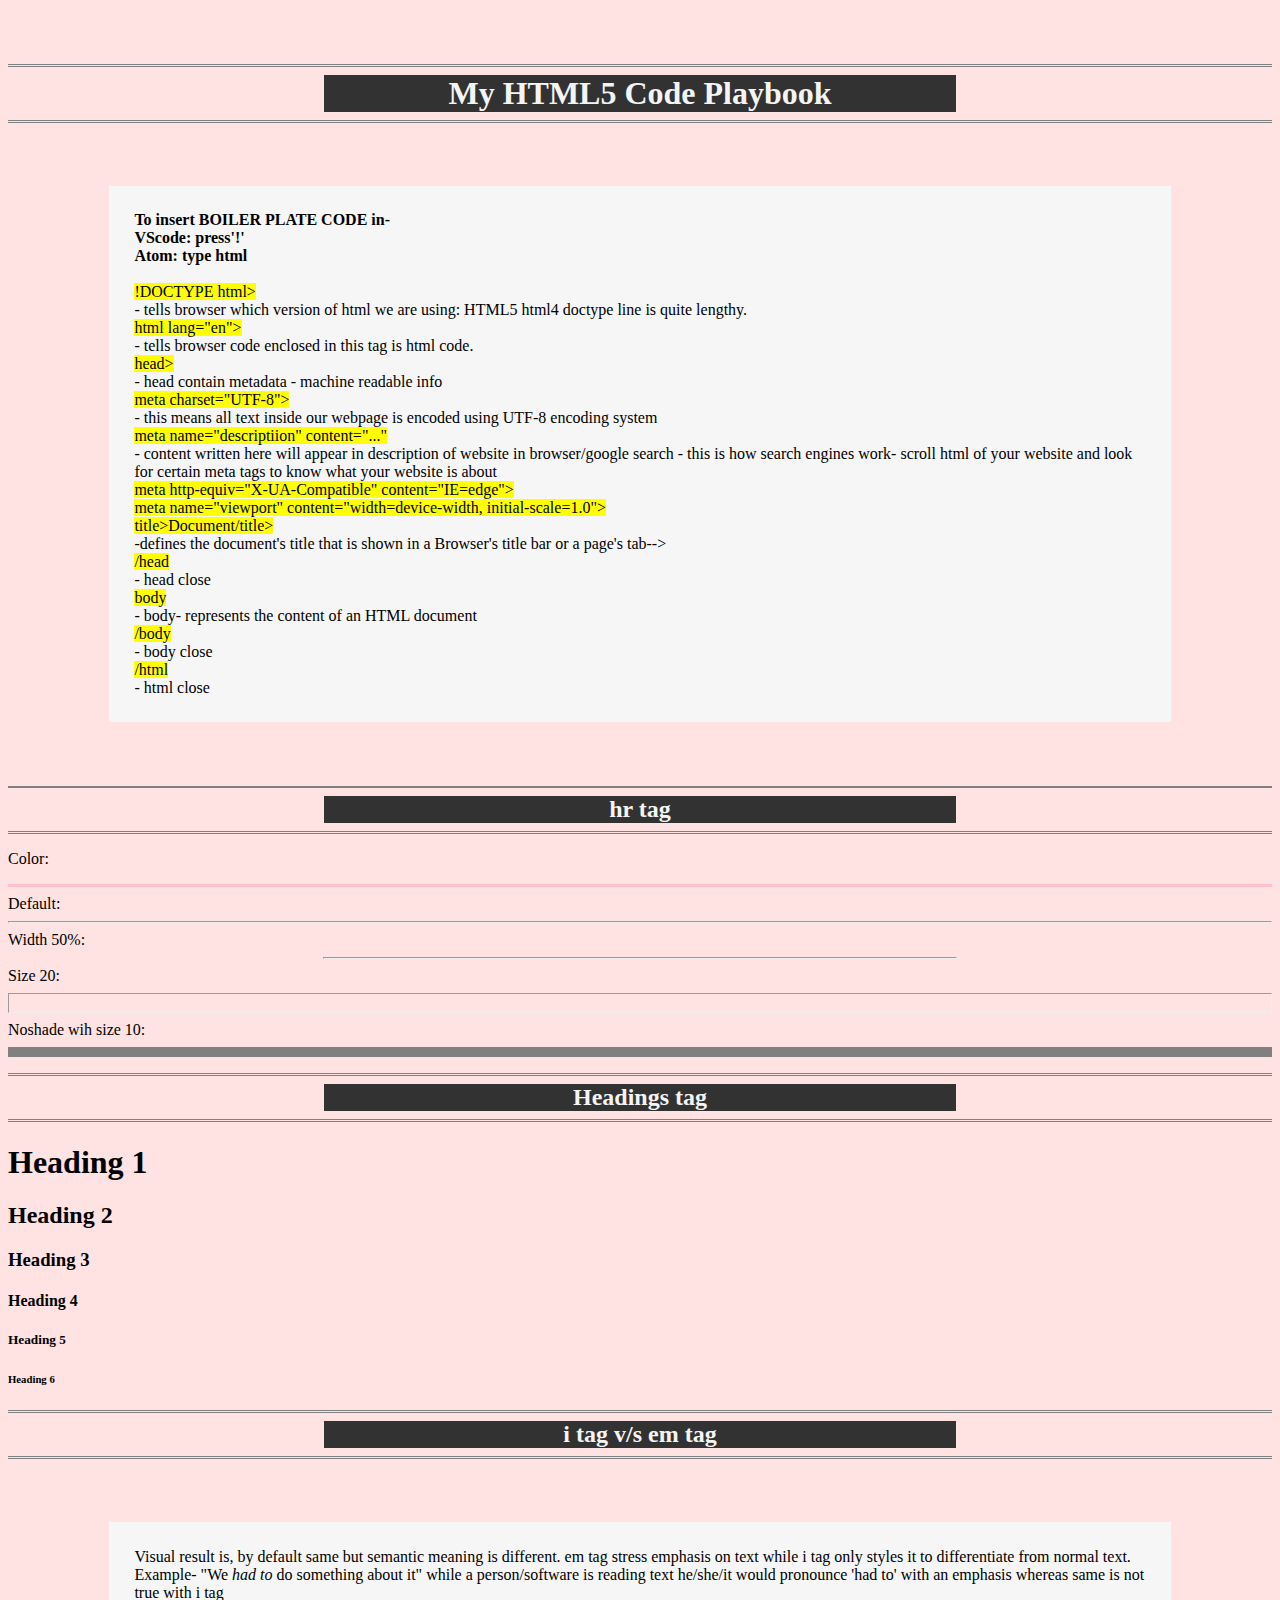
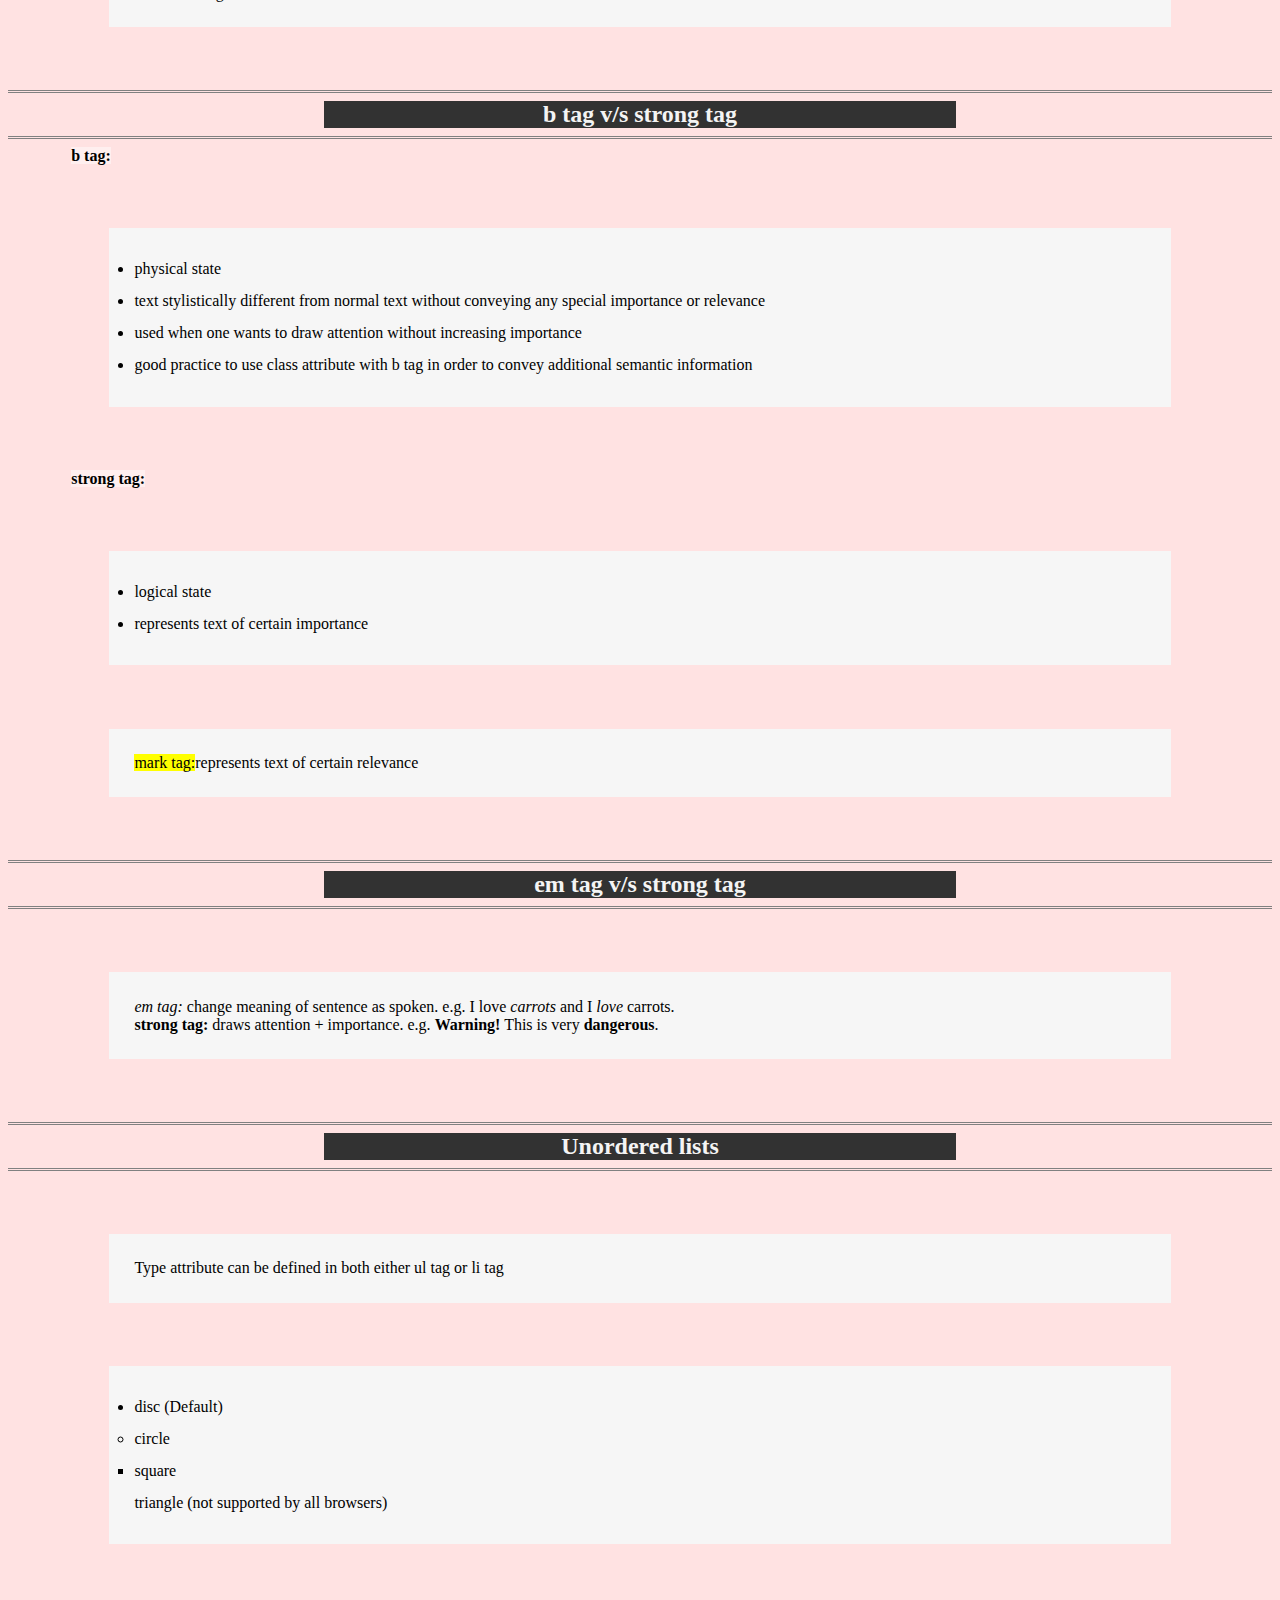
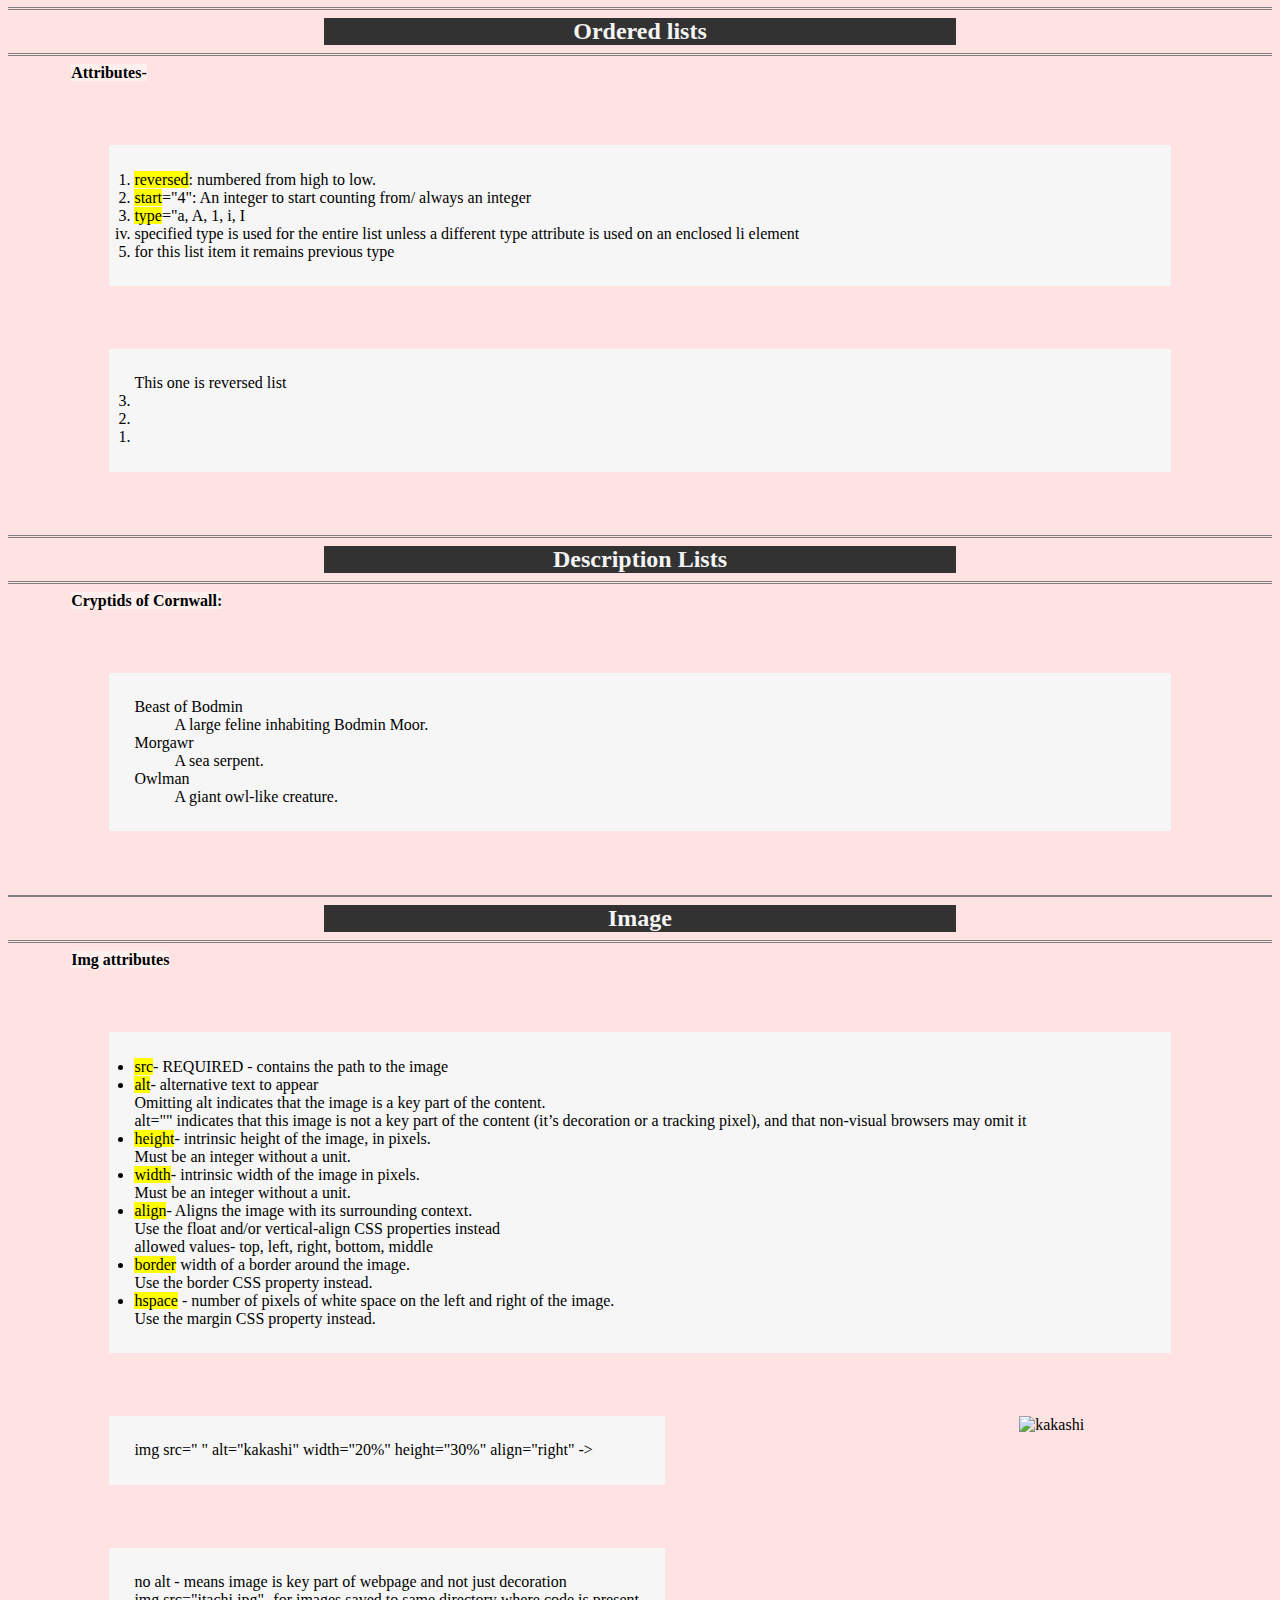
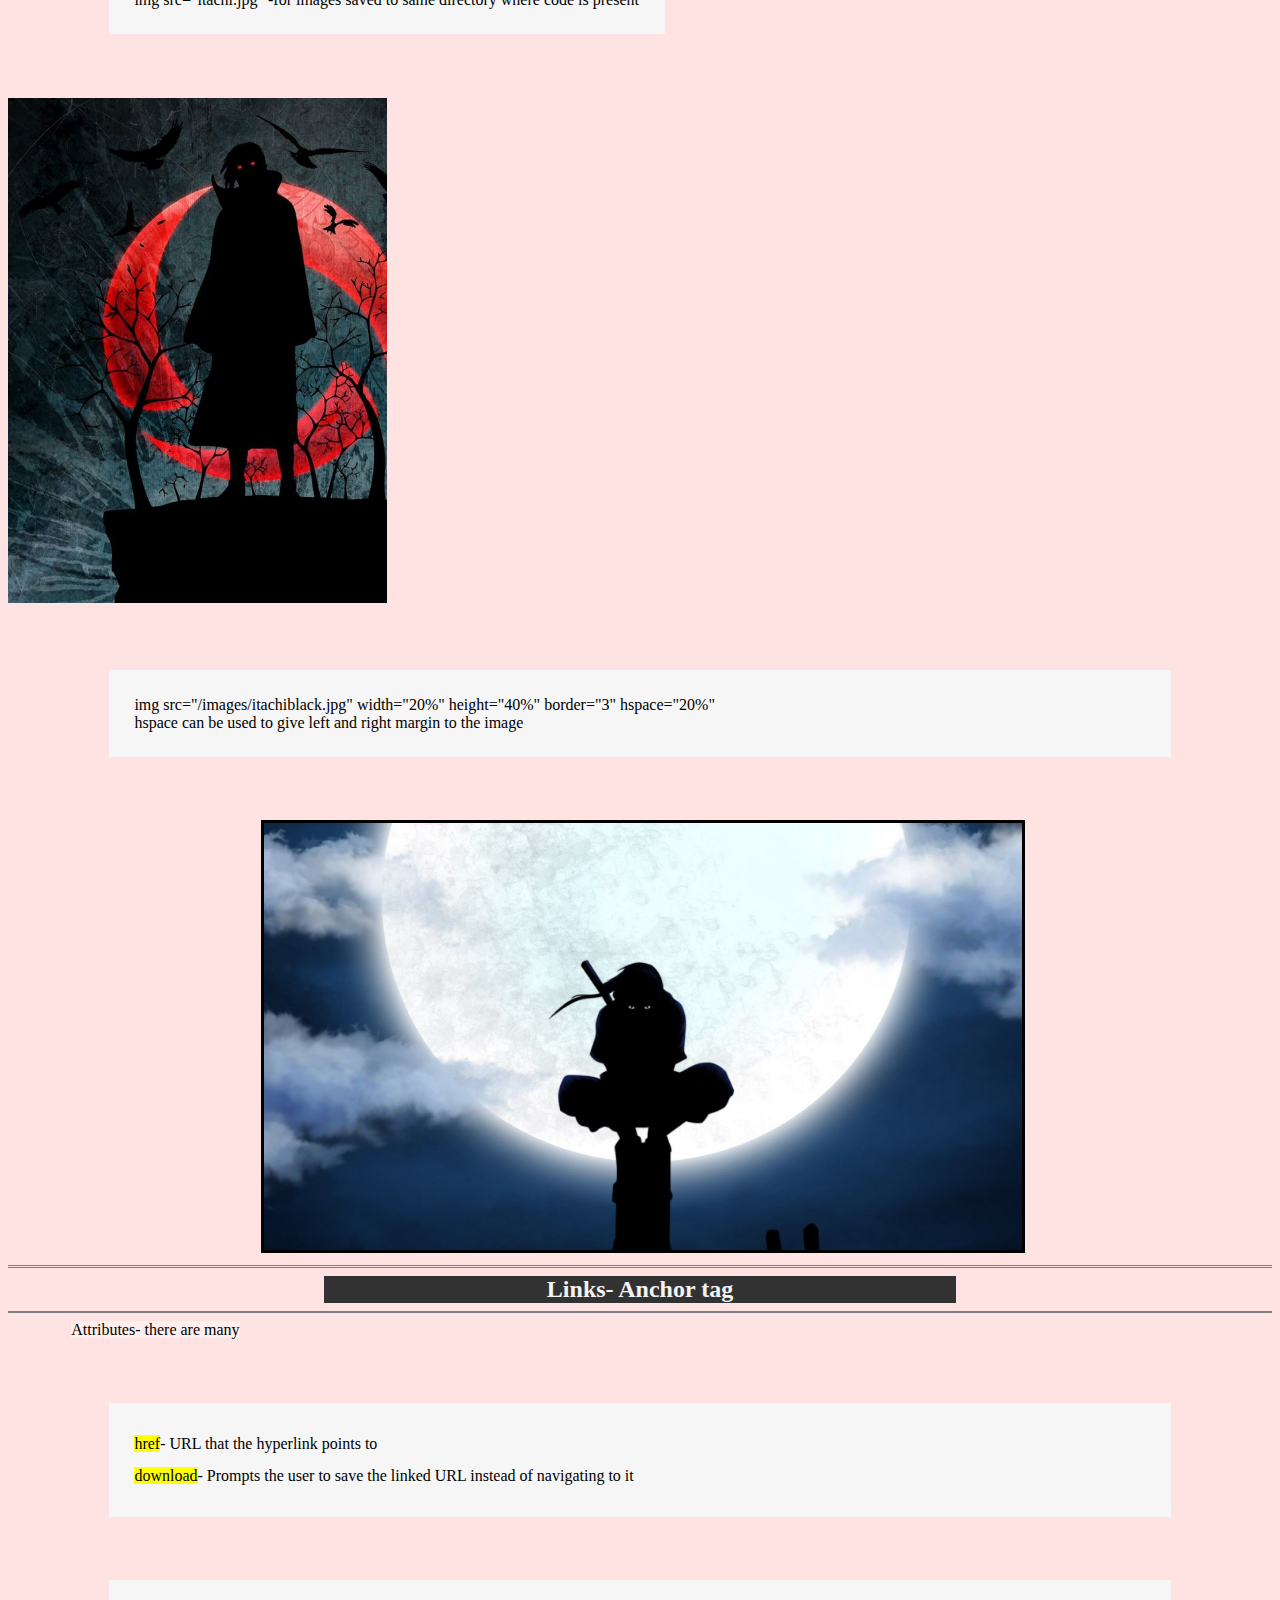
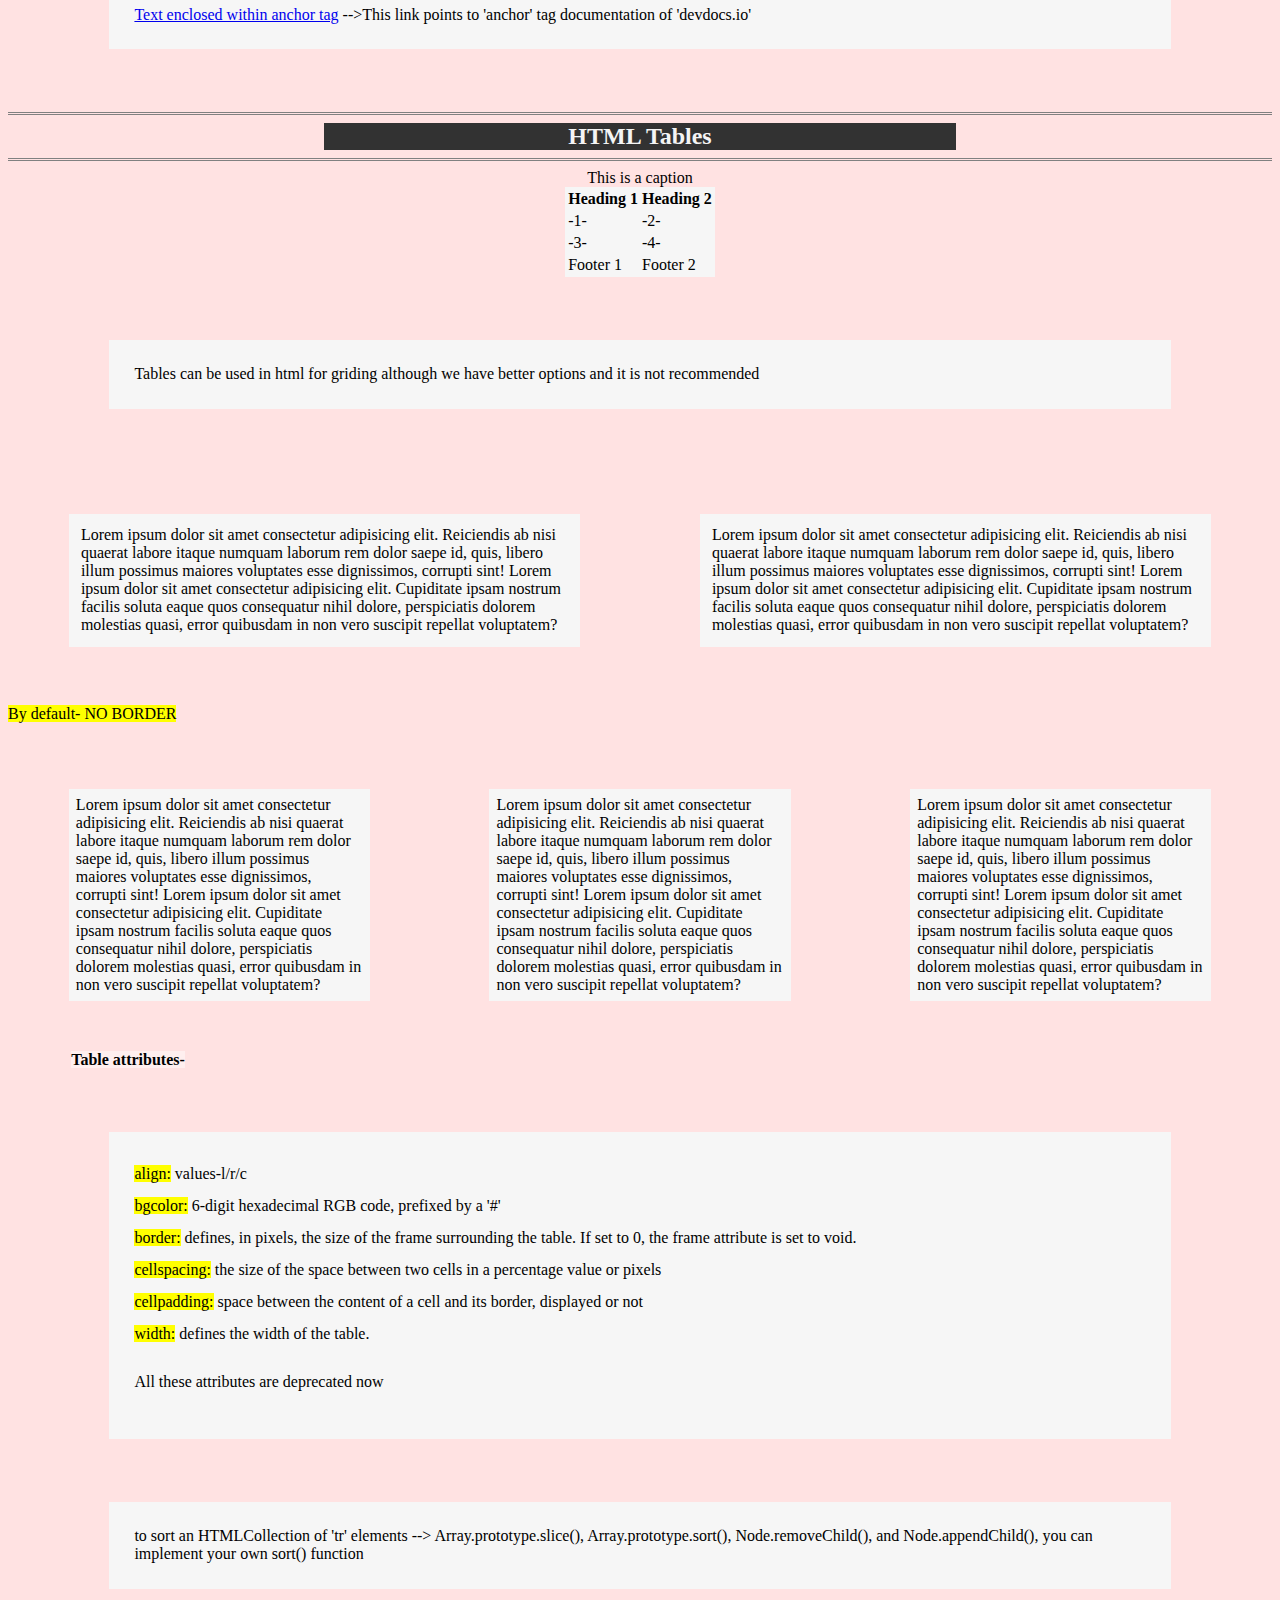
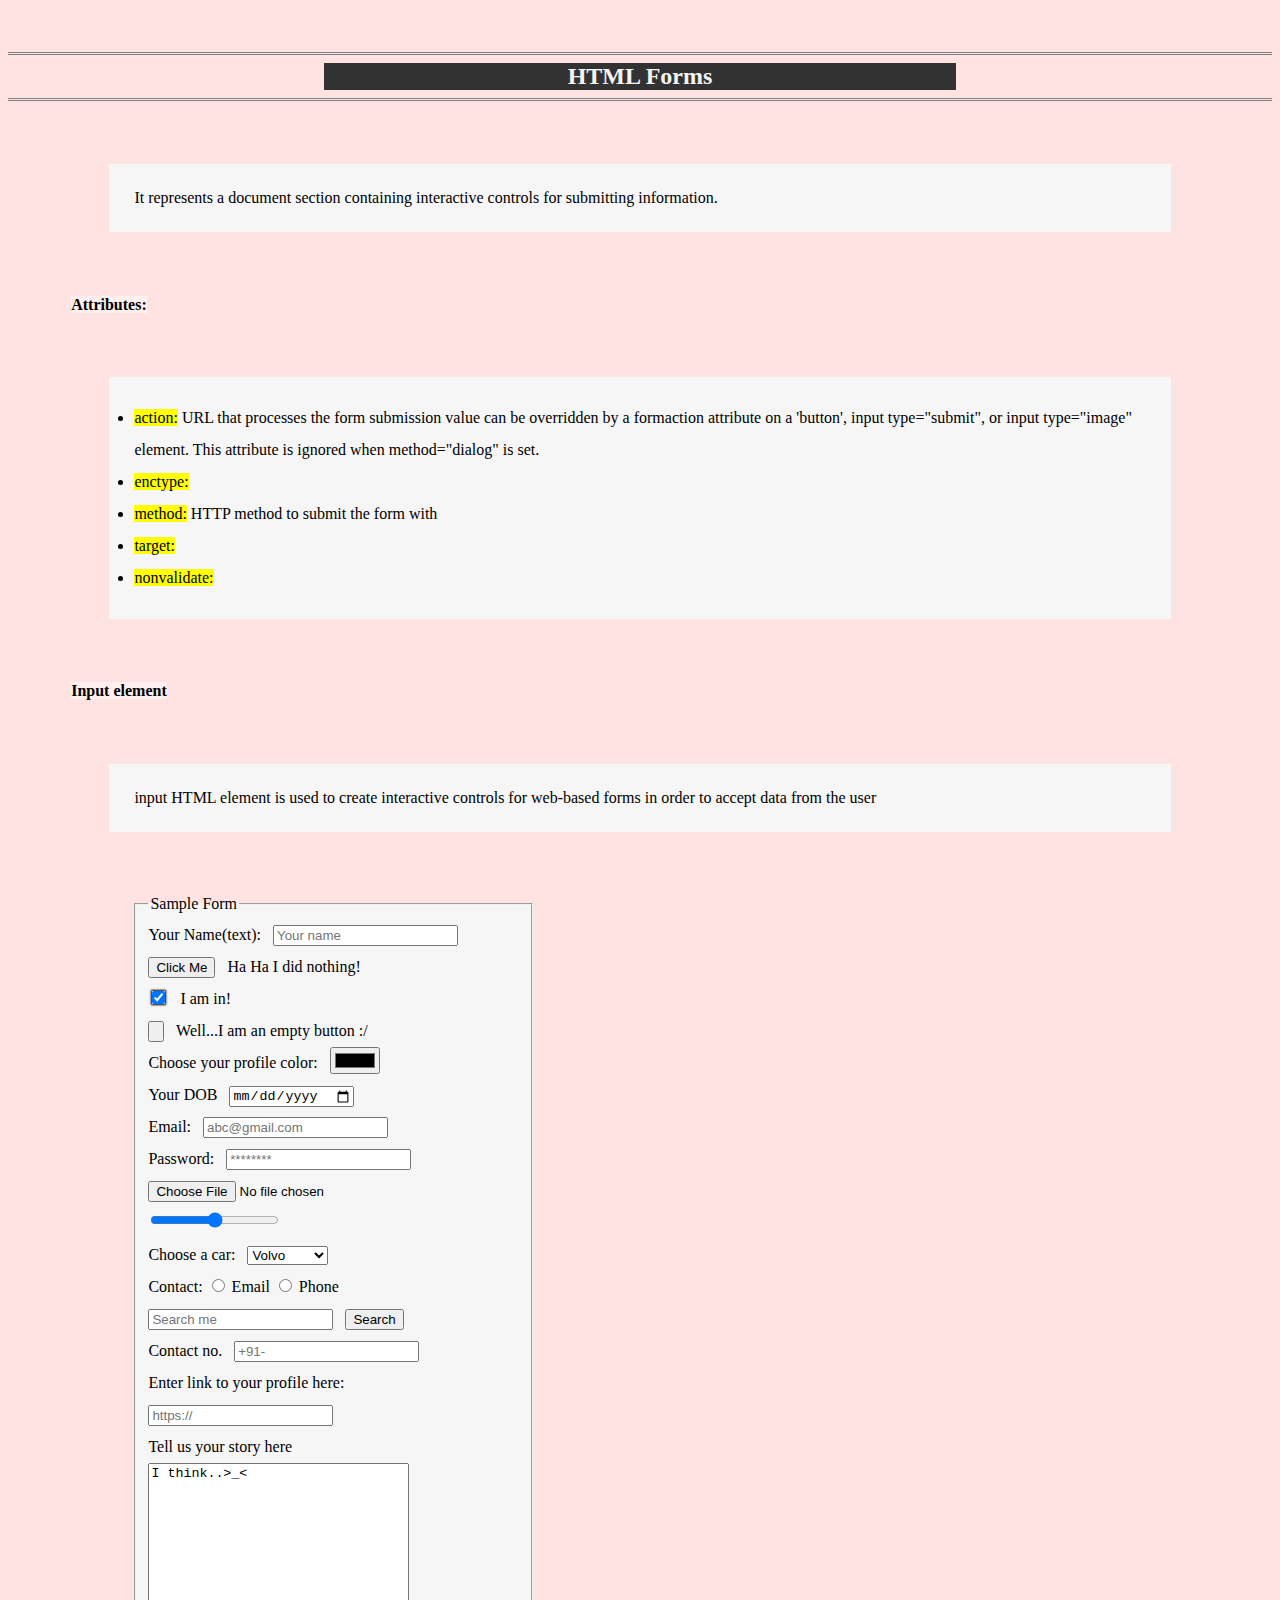
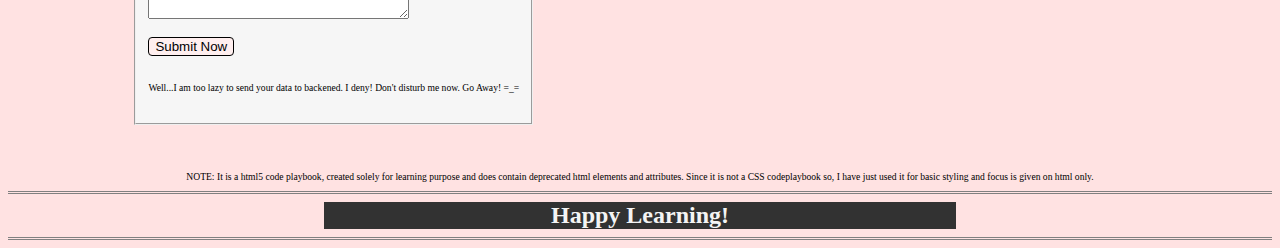
==== commit c1224ef0: "Update index.html" ====
--- a/index.html
+++ b/index.html
@@ -184,12 +184,12 @@
         </ul>
 
         <img src="https://images.hdqwalls.com/download/kakashi-hatake-naruto-bw-800x1280.jpg" alt="kakashi" width="20%" height="30%" align="right">
-        <p class="text-box" style="width:40%; margin-left:8%;">img src=" " alt="kakashi" width="200" height="300" align="right" -></p>
+        <p class="text-box" style="width:40%; margin-left:8%;">img src=" " alt="kakashi" width="20%" height="30%" align="right" -></p>
         
         <p class="text-box" style="width:40%; margin-left:8% ">no alt - means image is key part of webpage and not just decoration<br>img src="itachi.jpg" -for images saved to same directory where code is present</p>
 
         <img src="itachi.jpg" width="30%" height="60%">
-        <p class="text-box">img src="/images/itachiblack.jpg" width="20%" height="40%" border="3" hspace="200"<br>hspace can be used to give left and right margin to the image</p>
+        <p class="text-box">img src="/images/itachiblack.jpg" width="20%" height="40%" border="3" hspace="20%"<br>hspace can be used to give left and right margin to the image</p>
         <img src="itachiblack.jpg" width="60%" height="40%" border="3" hspace="20%">
         
         <hr class="head-hr">
--- a/style.css
+++ b/style.css
@@ -66,4 +66,6 @@
     border-width: .01rem;
     border-radius: 0.3em;
 }
-  
+#note{
+    font-size: 60%;
+}
